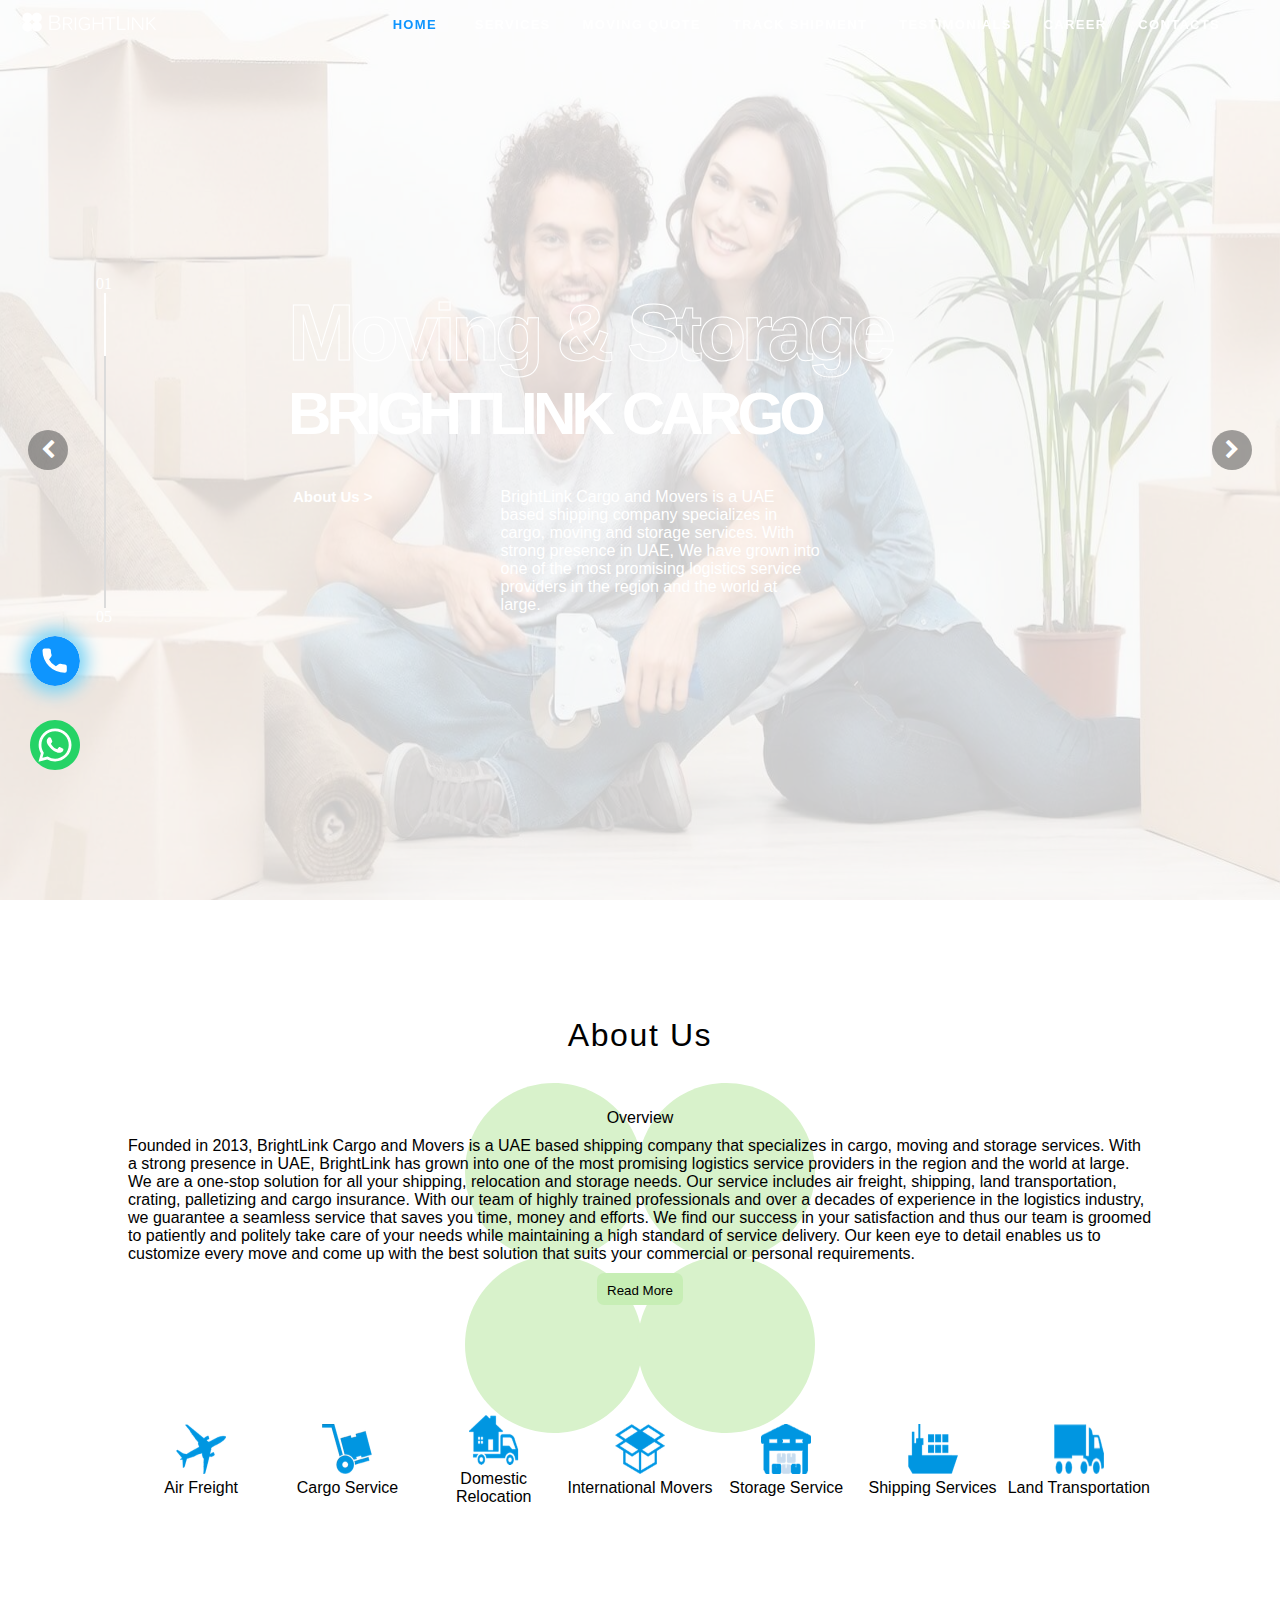
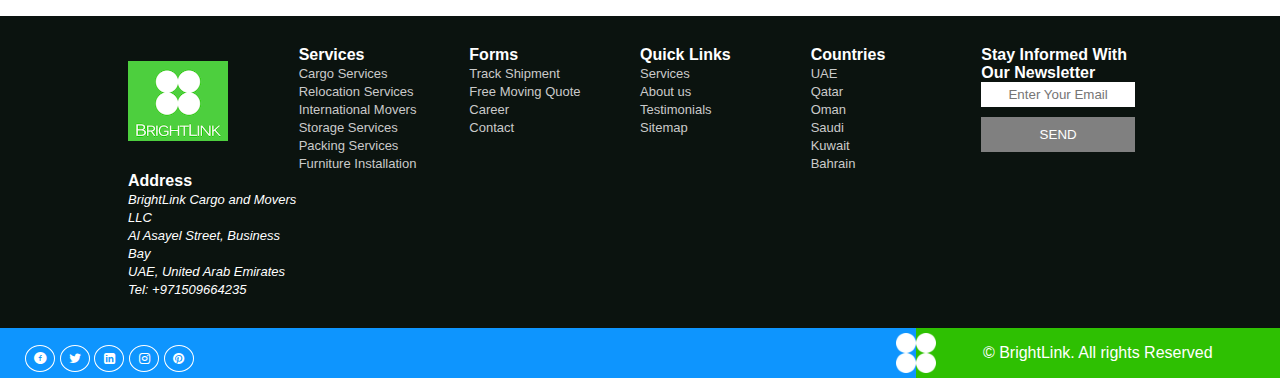
==== index.html @ 0d06a4ca "Update New" ====
<!DOCTYPE html>
<html lang="en-AE" prefix="og: http://ogp.me/ns#">
<head>
    <!-- Required meta tags -->
    <meta charset="UTF-8">
    <meta http-equiv="content-language" content="en-AE" />
    <meta http-equiv="X-UA-Compatible" content="IE=edge. Chrome=1">
    <meta name="viewport" content="width=device-width, height=device-height, initial-scale=1.0" />
    <meta name="robots" content="max-snippet:-1, max-image-preview:large, max-video-preview:-1" />
    <meta name="p:domain_verify" content="29caa4b44e2c415b795a0ba8f17b8306" />
    <link rel="apple-touch-icon" sizes="180x180" href="/apple-touch-icon.png">
    <link rel="icon" type="image/png" sizes="32x32" href="/favicon-32x32.png">
    <link rel="icon" type="image/png" sizes="16x16" href="/favicon-16x16.png">
    <link rel="manifest" href="/site.webmanifest">
    <meta name="msapplication-TileColor" content="#2d89ef">
    <meta name="theme-color" content="#ffffff">
    <link rel="alternate" href="https://www.brightlinkcargo.com/" hreflang="en-AE" />
    <link rel="canonical" href="https://www.brightlinkcargo.com/" />
    <link defer rel="stylesheet" href="css/style.css">
    <link defer rel="stylesheet" href="css/navbar.css">
    <link defer rel="stylesheet" href="css/footer.css">
    <link defer rel="preload stylesheet" href="css/fontello.css" as="style">
    
    <link rel="preconnect" href="https://fonts.gstatic.com/" crossorigin>
    <link rel="preload" href="https://fonts.googleapis.com/css2?family=Urbanist:wght@700&display=swap" as="font" crossorigin>
    <link rel="preload" href="https://fonts.googleapis.com/css2?family=Manrope&display=swap" as="font" crossorigin>
    
    <title>BrightLink Cargo Movers: Moving & Storage, International Relocation</title>
    <meta name="description" content="BrightLink Cargo Movers is a Leading Cargo and Moving Company, Offers International Relocation, Movers and Packers, Door to Door Cargo, Office Moving, Air & Sea Freight and Storage Service">

    <meta property="og:locale" content="en_AE" />
    <meta property="og:type" content="business.business" />
    <meta property="og:url" content="https://www.brightlinkcargo.com/" />
    <meta property="og:site_name" content="BrightLink Cargo and Movers LLC" />
    <meta property="og:image" content="https://www.brightlinkcargo.com/images/logo.jpg" />
    <meta property="og:title" content="BrightLink Cargo Movers: Moving & Storage, International Relocation" />
    <meta property="og:description" content="BrightLink Cargo Movers is a Leading Cargo and Moving Company, Offers International Relocation, Movers and Packers, Door to Door Cargo, Office Moving, Air & Sea Freight and Storage Service" />
  
    <meta name="twitter:site" content="@BrightLinkCargo" />
    <meta name="twitter:card" content="summary_large_image" />
    <meta name="twitter:creator" content="@BrightLinkCargo" />
    <meta name="twitter:url" content="https://www.brightlinkcargo.com/" />
    <meta name="twitter:image:alt" content="BrightLink Cargo and Movers LLC">
    <meta name="twitter:site_name" content="BrightLink Cargo and Movers LLC" />
    <meta name="twitter:image" content="https://www.brightlinkcargo.com/images/logo.jpg" />
    <meta name="twitter:title" content="BrightLink Cargo Movers: Moving & Storage, International Relocation" />
    <meta name="twitter:description" content="BrightLink Cargo Movers is a Leading Cargo and Moving Company, Offers International Relocation, Movers and Packers, Door to Door Cargo, Office Moving, Air & Sea Freight and Storage Service" />

<script type="application/ld+json">
{"@context":"https://schema.org",
  "@graph":[{"@type":"MovingCompany",
  "@id":"https://www.brightlinkcargo.com/#MovingCompany",
  "url":"https://www.brightlinkcargo.com/",
  "name":"BrightLink Cargo and Movers LLC",
  "logo":"https://www.brightlinkcargo.com/images/logo.jpg",
  "image":"https://www.brightlinkcargo.com/images/banner/movers-and-packers.jpg",
  "description":"BrightLink Cargo Movers is a Leading Cargo and Moving Company, Offers International Relocation, Movers and Packers, Door to Door Cargo, Office Moving, Air & Sea Freight and Storage Service",
  "priceRange":"$$",
  "telephone":"+971581344800",
  "email":"info@brightlinkcargo.com",
  "hasMap":"https://www.google.com/maps?cid=16896937580757171434",
"address":{
    "@type":"PostalAddress",
    "streetAddress":"Al Asayel Street",
    "addressLocality":"Business Bay",
    "addressRegion":"Dubai",
    "postalCode":" ",
    "addressCountry":"AE"
},
"geo":{
    "@type":"GeoCoordinates",
    "latitude":"25.187312",
    "longitude":"55.280624"
},
"openingHoursSpecification":{
    "@type":"OpeningHoursSpecification",
    "dayOfWeek":[
      "Monday",
      "Tuesday",
      "Wednesday",
      "Thursday",
      "Friday",
      "Saturday",
      "Sunday"
  ],
    "opens":"00:00",
    "closes":"23:59"
},
"aggregateRating":{
    "@type":"AggregateRating",
    "ratingValue":"4.9",
    "bestRating":"5",
    "ratingCount":"121"
},
"sameAs":[
    "https://www.facebook.com/BrightLinkCargo",
    "https://twitter.com/BrightLinkCargo",
    "https://www.instagram.com/brightlinkcargo/",
    "https://www.youtube.com/channel/UCgFmkeEftVIbuP3AMLHRMZQ",
    "https://www.linkedin.com/company/brightlinkcargo",
    "https://www.pinterest.com/brightlinkcargo/",
    "https://www.brightlinkcargo.com/"
]},
{"@type":"WebSite",
    "@id":"https://www.brightlinkcargo.com/#WebSite",
    "url":"https://www.brightlinkcargo.com/",
    "name":"BrightLink Cargo Movers: Moving & Storage, International Relocation",
"publisher":{
    "@type":"MovingCompany",
    "@id":"https://www.brightlinkcargo.com/#MovingCompany",
    "url":"https://www.brightlinkcargo.com/",
    "name":"BrightLink Cargo and Movers LLC"
},
"potentialAction":{
  	"@type":"SearchAction",
  	"target":"https://www.brightlinkcargo.com/?s={search_term_string}",
  	"query-input":"required name=search_term_string"
}},
{"@type":"WebPage",
    "@id":"https://www.brightlinkcargo.com/#WebPage",
    "url":"https://www.brightlinkcargo.com/",
    "name":"BrightLink Cargo Movers: Moving & Storage, International Relocation",
    "image":"https://www.brightlinkcargo.com/images/banner/movers-and-packers.jpg",
    "description":"BrightLink Cargo Movers is a Leading Cargo and Moving Company, Offers International Relocation, Movers and Packers, Door to Door Cargo, Office Moving, Air & Sea Freight and Storage Service",
    "inLanguage":"en-AE",
"isPartOf":{
    "@type":"WebSite",
    "@id":"https://www.brightlinkcargo.com/#WebSite",
    "url":"https://www.brightlinkcargo.com/"
}}
]}
</script>
</head>

<body>
    <div class="banner">
        <div id="slider">
            <img src="images/movers/moving-and-storage.jpg" alt="Moving and Storage" title="Moving and Storage" id="slider-image" />
            <!-- <p id="slider-secondary-caption">Moving / CARGO / STORAGE</p>
            <h1 id="slider-primary-caption">BRIGHTLINK CARGO MOVERS</h1> -->
            <div class="info-container">
                <div class="slider-button-container">
                    <button class="move-button" onclick="goToPrevPage()">
                        <i id="bars" class="icon-left-open" aria-hidden="true"></i>
                    </button>
                </div>
                <div class="sliders">
                    <p id="current-page-number">01</p>
                    <div class="slider-bar" id="slider0">.</div>
                    <div class="slider-bar" id="slider1">.</div>
                    <div class="slider-bar" id="slider2">.</div>
                    <div class="slider-bar" id="slider3">.</div>
                    <div class="slider-bar" id="slider4">.</div>
                    <p>05</p>
                </div>
                <div class="info">
                    <div class="info-primary">
                        <h1 id="primary1">
                            Moving and Storage
                        </h1>
                        <h1 id="primary2">
                            BRIGHTLINK CARGO
                        </h1>
                    </div>
                    <div class="info-secondary">
                        <div class="secondary-link-container">
                            <p id="secondary-link">link > </p>
                        </div>
                        <div class="secondary-description-container">
                            <p id="secondary-description">
                            </p>
                        </div>
                    </div>
                </div>
                <div class="slider-button-container">
                    <button class="move-button" onclick="goToNextPage()">
                        <i id="bars" class="icon-right-open" aria-hidden="true"></i>
                    </button>
                </div>
            </div>
        </div>
    </div>

    <!-- about us section -->
    <div class="about-us" id="about">
        <h1 class="about-title">
            About Us
        </h1>
        <!-- <img class="about-logo" src="images/logo.png" height="24" width="139" alt="BrightLink Logo" title="BrightLink"> -->
        <p class="about-content-title">Overview</p>
        <p class="about-description">
            Founded in 2013, BrightLink Cargo and Movers is a UAE based shipping company that specializes in cargo, moving and storage services. With a strong presence in UAE, BrightLink has grown into one of the most promising logistics service providers in the region and the world at large. We are a one-stop solution for all your shipping, relocation and storage needs. Our service includes air freight, shipping, land transportation, crating, palletizing and cargo insurance. With our team of highly trained professionals and over a decades of experience in the logistics industry, we guarantee a seamless service that saves you time, money and efforts. We find our success in your satisfaction and thus our team is groomed to patiently and politely take care of your needs while maintaining a high standard of service delivery. Our keen eye to detail enables us to customize every move and come up with the best solution that suits your commercial or personal requirements.<span id="dots"></span>
            <span id="more">
            Our dedicated team of consultants will ensure that you get personalized service packages according to your needs. With our help and guidance you can precisely select the services you require thus ensuring a quick and pocket-friendly experience. With us you have multiple option based on your budget, our service are budget friendly and reliable. With our experienced staff you can rest assured in our ability to handle your goods with the utmost care. From collection to delivery, our systematic approach ensures that no accidents will occur along the way and all your valuable and time-sensitive goods will reach their location safe, sound and fully intact. We have done thousands of moving and cargo service to worldwide safely. As reputable moving company, our organized methods of handling goods are formulated in such a way that nothing is left to chance and everything is accounted for. We pay attention to every detail and ensure that all items transit correctly, and all the goods are stored under 24/7 surveillance. Logistics is our business, and we understand our responsibility to take care of everything for you so that you can have a stress-free experience. From furniture moving to freight forwarding, and a wide range of services to pick from, you can rest assured that everything runs in a smooth flawless manner without having to lift a finger. We will brief and advise you prior to the process to ensure a smooth and organized service, be it cargo or moving and storage services. Considering the hectic possibilities of shipping, you will be advised and informed of all the possible outcomes in advance to ensure smooth transitioning. Hence enabling you to make informed decisions while choosing the services. We aspire to provide a flawless experience to our clients by offering fast and efficient and cost-effective logistics services that revolve around their needs. We will achieve this by grooming a team of the best professionals who will ensure that all our clients get flawless and elite service delivery. We aspire to be the first-choice logistics company in the United Arab Emirates and the world at large. We aim to reach magnificent eminence in shipping and moving industry by providing impeccable service with accurate evaluation and understanding.</span>
            
        </p>
        <button  onclick ="readMoreOrLess()" id="read-more-button" class="about-button">Read More</button>
        

        <div class="about-icon-bar">

            <div class="about-icon">
                <img class="about-icon-image" src="images/about/air-freight-service.png" height="75" width="100" alt="Air Freight" title="Air Freight">
                <p>
                    Air Freight
                </p>
            </div>

            <div class="about-icon">
                <img class="about-icon-image" src="images/about/cargo-service.png" height="75" width="100" alt="Door To Door Cargo" title="Cargo Services">
                <p>Cargo Service</p>
            </div>

            <div class="about-icon">
                <img class="about-icon-image" src="images/about/movers-and-packers-service.png" height="75" width="100" alt="Movers and Packers" title="Movers and Packers">
                <p>
                    Domestic Relocation
                </p>
            </div>

            <div class="about-icon">
                <img class="about-icon-image" src="images/about/international-moving.png" height="75" width="100" alt="International Movers" title="International Relocation">
                <p>
                    International Movers
                </p>
            </div>


            <div class="about-icon">
                <img class="about-icon-image" src="images/about/storage-and-warehouse.png" height="75" width="100" alt="Storage and Warehousing Services" title="Self Storage Services">
                <p>
                    Storage Service
                </p>
            </div>

            <div class="about-icon">
                <img class="about-icon-image" src="images/about/shipping-service.png" height="75" width="100" alt="Shipping Services" title="Sea Freight">
                <p>
                    Shipping Services

                </p>
            </div>
            <div class="about-icon">
                <img class="about-icon-image" src="images/about/transportation-service.png" height="75" width="100" alt="Land Transportation" title="Land Cargo">
                <p>
                    Land Transportation
                </p>
            </div>
            
        </div>
    </div>
    <!--  -->

    <div class="nav" id="nav-color">
        <div class="left">
            <a class="navbar-brand" href="https://www.brightlinkcargo.com">
                <img src="images/logo.png" height="24" width="139" alt="BrightLink Logo" title="BrightLink Logo">
            </a>
        </div>
        <div class="right">
            <ul>
                <li class="nav-item"><a href="https://www.brightlinkcargo.com" id="active" class="nav-link">HOME</a>
                </li>
                <li class="nav-item"><a class="nav-link" href="./service.html">SERVICES</a></li>
                <li class="nav-item"><a class="nav-link" href="free-moving-quote">MOVING QUOTE</a></li>
                <li class="nav-item"><a class="nav-link" href="track">TRACK SHIPMENT</a></li>
                <li class="nav-item"><a class="nav-link" href="./testimonials.html">TESTIMONIALS</a></li>
                <li class="nav-item"><a class="nav-link" href="career">CAREER</a></li>
                <li class="nav-item"><a class="nav-link" href="contact">CONTACTS</a>
                </li>
            </ul>
        </div>
    </div>
    <div class="nav-mobile" id="nav-color-mobile">
        <div class="left">
            <a class="navbar-brand" href="https://www.brightlinkcargo.com">
                <img src="images/logo.png" height="24" width="139" alt="BrightLink Logo" title="BrightLink Logo">
            </a>
        </div>
        <div class="right">
            <a onclick="toggleNavButton()">
                <i id="bars" class="icon-menu" aria-hidden="true"></i>
            </a>
        </div>
    </div>

    <div id="nav-expanded" class="hide">
        <ul>
            <li class="nav-item"><a href="https://www.brightlinkcargo.com" id="active" class="nav-link">HOME</a>
            </li>
            <li class="nav-item"><a class="nav-link" href="./service.html">SERVICES</a></li>
            <li class="nav-item"><a class="nav-link" href="free-moving-quote">MOVING QUOTE</a></li>
            <li class="nav-item"><a class="nav-link" href="track">TRACK SHIPMENT</a></li>
            <li class="nav-item"><a class="nav-link" href="./testimonials.html">TESTIMONIALS</a></li>
            <li class="nav-item"><a class="nav-link" href="career">CAREER</a></li>
            <li class="nav-item"><a class="nav-link" href="contact">CONTACTS</a>
            </li>
        </ul>
    </div>

    <div class="fixed-socials">
        <a href="tel:+971581344800" class="float2" target="_blank" id="free_demo"><img src="images/bounce.svg"
                class="fixed-image" id="bounce" alt="Telephone"> </a>
        <a href="https://api.whatsapp.com/send?phone=971581344800" class="float1" target="_blank" id="free_demo"><img
                class="fixed-image" src="images/whatsapp.svg" alt="Whatsapp"> </a>
    </div>

    <!--Footer_Top Section-->
    <footer class="footer">
        <div class="container">
            <div class="footer-column">
                <div class="social-icons">
                    <img src="images/logo-f.png" alt="Logo" title="Logo" height="80" width="100" class="footer_logo"
                        style="margin-top: 15px;">
                </div>
            </div>
            <div class="footer-column">
                <h4>Services</h4>
                <ul>
                    <li><a href="cargo-service">Cargo Services</a></li>
                    <li><a href="movers-and-packers">Relocation Services</a></li>
                    <li><a href="movers-and-packers">International Movers</a></li>
                    <li><a href="storage-and-warehousing">Storage Services</a></li>
                    <li><a href="packing-service">Packing Services</a></li>
                    <li><a href="furniture-installation">Furniture Installation</a></li>
                </ul>
            </div>
            <div class="footer-column">
                <h4>Forms</h4>
                <ul>
                    <li><a href="track">Track Shipment</a></li>
                    <li><a href="free-moving-quote">Free Moving Quote</a></li>
                    <li><a href="career">Career</a></li>
                    <li><a href="contact">Contact</a></li>
                </ul>
            </div>
            <div class="footer-column">
                <h4>Quick Links</h4>
                <ul>
                    <li><a href="./service.html">Services</a></li>
                    <li><a href="#about">About us</a></li>
                    <li><a href="./testimonials.html">Testimonials</a></li>
                    <li><a href="sitemap">Sitemap</a></li>
                </ul>
            </div>
            <div class="footer-column">
                <h4>Countries</h4>
                <ul>
                    <li><a href="uae/">UAE</a></li>
                    <li><a href="qatar/">Qatar</a></li>
                    <li><a href="oman/">Oman</a></li>
                    <li><a href="ksa/">Saudi</a></li>
                    <li><a href="kuwait/">Kuwait</a></li>
                    <li><a href="bahrain/">Bahrain</a></li>
                </ul>
            </div>
            <div class="footer-column">
                <div class="newsletter">
                    <h4>Stay Informed With Our Newsletter</h4>
                    <form class="form " id="mailchimp" novalidate="true">
                        <input placeholder="Enter Your Email" class="newsletter-field form-control " type="email"
                            pattern=".{5,100}" required="" name="EMAIL">
                        <button type="submit" class="btn btn-block btn_newsletter ">
                            SEND
                        </button>
                        <div id="subscribe-result"></div>
                    </form>
                </div>
            </div>
            <div class="footer-column">
                <h4>Address</h4>
                <address>
                    <p>
                        <font color="white" size="2">BrightLink Cargo and Movers LLC<br>
                            Al Asayel Street, Business Bay<br>
                            UAE, United Arab Emirates<br>
                            Tel: +971509664235
                        </font>
                    </p>
                </address>
            </div>
        </div>
    </footer>
    <!--Footer_Bottom Section-->
    <div class="bottomrow">
        <div class="left">
            <div class="socialbtns ">
                <a class=" smGlobalBtn" href="https://www.facebook.com/BrightLinkCargo">
                    <i class="icon-facebook-circled"></i>
                </a>
                <a class=" smGlobalBtn" href="https://twitter.com/BrightLinkCargo">
                    <i class="icon-twitter"></i>
                </a>
                <a class=" smGlobalBtn" href="https://www.linkedin.com/company/brightlinkcargo">
                    <i class="icon-linkedin-squared"></i>
                </a>
                <a class=" smGlobalBtn" href="https://www.instagram.com/brightlinkcargo/">
                    <i class="icon-instagram"></i>
                </a>
                <a class=" smGlobalBtn" href="https://www.pinterest.com/brightlinkcargo/">
                    <i class="icon-pinterest-circled"></i>
                </a>
            </div>
        </div>
        <img src="images/footericon.png" alt="Footer Logo" title="BrightLink Logo" width="40" height="40"
            class="footerlogo">
        <div class="right">
            <p class="copyright_p text-center">&copy; BrightLink. <span class="rights-text">All rights
                    Reserved</span> </p>
        </div>
    </div>
</body>
<script async src="js/main.js"></script>
<script async src="js/navbar.js"></script>

</html>
---- css/style.css ----
* {
  margin: 0;
  padding: 0;
}
html,
body {
  width: 100%;
  height: 100%;
}
.banner {
  width: 100%;
  height: 100vh;
  overflow-x: hidden;
}
#slider {
  position: relative;
  height: 100%;
  width: 100vw;
  display: flex;
  justify-content: center;
  background-size: cover;
  background-repeat: no-repeat;
  background-attachment: fixed;
  background-position: center center;
  overflow-x: hidden;
  flex-direction: column;
  overflow-y: hidden;
  display: flex;
}
#slider-image {
  z-index: -1;
  position: absolute;
  opacity: 0.2;
  filter: contrast(100%);

  height: 100%;
  width: 100%;
}
.info-container {
  min-width: 20vw;
  min-height: 20vh;
  color: white;
  align-items: center;
  display: flex;
}
.move-button {
  background-color: #44444480;
  border-radius: 50%;
  width: 40px;
  height: 40px;
  border: none;
  font-size: 20px;
}
.info {
  flex-grow: 1;
}
.slider-button-container {
  display: flex;
  justify-content: center;
  align-items: center;
  width: 7.5vw;
  height: 100%;
}
#primary1 {
  color: transparent;
  font-family: "Urbanist", sans-serif;
  font-size: 80px;
  letter-spacing: -0.3rem;
  -webkit-text-fill-color: transparent; /* Will override color (regardless of order) */
  -webkit-text-stroke-width: 1px;
  -webkit-text-stroke-color: white;
}
#primary2 {
  color: white;
  font-family: "Urbanist", sans-serif;
  font-size: 60px;
  letter-spacing: -1px;
  letter-spacing: -0.3rem;
}

.about-us {
  position: relative;
  min-height: max-content;
  display: flex;
  flex-direction: column;
  align-items: center;
  gap: 10px;
  background-image: url("../images/about/about-bg.svg");
  background-repeat: no-repeat;
  background-position: center;
  color: black;
}

.about-us > * {
  max-width: 80vw;
  font-family: "Manrope", sans-serif;
  font-weight: normal;

}
.about-description{
  font-size: inherit;
}
.about-title {
  letter-spacing: 0.1rem;
  margin-top: 13vh;
}
.about-content-title {
  margin-top: 5vh;
}
.about-button {
  padding-left: 10px;
  padding-right: 10px;
  padding-top: 10px;
  padding-bottom: 7px;
  border-radius: 7px;
  border: none;
  outline: none;
  background-color: #c7eeb5;
  color: black;
  transition: background-color, color 0.5s;
  cursor: pointer;
  
}
#read-more-button {
  position: relative;
  top: 5%;
  
}
.about-button:hover {
  color: white;
  background-color: #0e95fe;
}
#more {
  display: none;
}

.about-icon-bar {
  margin-top: 100px;
  margin-bottom: 100px;
  width: 80vw;
  height: 100px;
  min-height: max-content;
  display: grid;
  grid-template-columns: repeat(7, 1fr);
}

.about-icon {
  display: flex;
  justify-content: center;
  align-items: center;
  flex-direction: column;
  text-align: center;
  margin-bottom: 10px;
}
.about-icon-image {
  width: 50px;
  height: 50px;
  margin-bottom: 5px;
}

.info-secondary {
  display: flex;
}
.secondary-link-container {
  width: max-content;
  margin-top: 40px;
}
#secondary-link {
  color: white;
  padding-right: 10vw;
  text-decoration: none;
  font-family: "Manrope", sans-serif;
  font-weight: bolder;
  margin-left: 5px;
  font-size: 15px;
  cursor: pointer;
}
.secondary-description-container {
  margin-top: 40px;
  max-width: 25vw;
  font-weight: 100;
  font-family: "Manrope", sans-serif;
  font-size: 16px;
}
#slider-secondary-caption {
  color: #fff;
}
#slider-primary-caption {
  color: #fff;
}

.sliders {
  width: 15vw;
  height: 75vh;
  display: flex;
  justify-content: center;
  flex-direction: column;
}
.fixed-socials {
  position: fixed;
  height: 30vh;
  width: max-content;
  height: 20%;
  left: 0%;
  top: 70vh;
  display: flex;
  flex-direction: column;
  justify-content: center;
  align-items: center;
  padding-left: 30px;
}
.fixed-image {
  margin-bottom: 30px;
  width: 50px;
  aspect-ratio: 1;
}
.slider-identifier-container {
  height: 100%;
  width: 10%;
  display: flex;
  align-items: center;
  justify-content: center;
  flex-direction: column;
}
.slider-bar {
  background-color: gray;
  height: 7vh;
  width: 2px;
  margin-left: 7.5px;
  font-size: 0;
}
.slider-identifier-container p {
  margin-top: 10px;
  font-size: 20px;
  font-weight: bold;
}
#bounce {
  bottom: 150px;
  animation: bounce 4s infinite alternate;
  border-radius: 50%;
  box-shadow: 0 0 17px 7px #7ad4f6;
}
@-webkit-keyframes bounce {
  0%,
  100%,
  20%,
  53%,
  80% {
    -webkit-transition-timing-function: cubic-bezier(0.215, 0.61, 0.355, 1);
    transition-timing-function: cubic-bezier(0.215, 0.61, 0.355, 1);
    -webkit-transform: translate3d(0, 0, 0);
    transform: translate3d(0, 0, 0);
  }
  40%,
  43% {
    -webkit-transition-timing-function: cubic-bezier(0.755, 0.05, 0.855, 0.06);
    transition-timing-function: cubic-bezier(0.755, 0.05, 0.855, 0.06);
    -webkit-transform: translate3d(0, -30px, 0);
    transform: translate3d(0, -30px, 0);
  }
  70% {
    -webkit-transition-timing-function: cubic-bezier(0.755, 0.05, 0.855, 0.06);
    transition-timing-function: cubic-bezier(0.755, 0.05, 0.855, 0.06);
    -webkit-transform: translate3d(0, -15px, 0);
    transform: translate3d(0, -15px, 0);
  }
  90% {
    -webkit-transform: translate3d(0, -4px, 0);
    transform: translate3d(0, -4px, 0);
  }
}
@keyframes bounce {
  0%,
  100%,
  20%,
  53%,
  80% {
    -webkit-transition-timing-function: cubic-bezier(0.215, 0.61, 0.355, 1);
    transition-timing-function: cubic-bezier(0.215, 0.61, 0.355, 1);
    -webkit-transform: translate3d(0, 0, 0);
    transform: translate3d(0, 0, 0);
  }
  40%,
  43% {
    -webkit-transition-timing-function: cubic-bezier(0.755, 0.05, 0.855, 0.06);
    transition-timing-function: cubic-bezier(0.755, 0.05, 0.855, 0.06);
    -webkit-transform: translate3d(0, -30px, 0);
    transform: translate3d(0, -30px, 0);
  }
  70% {
    -webkit-transition-timing-function: cubic-bezier(0.755, 0.05, 0.855, 0.06);
    transition-timing-function: cubic-bezier(0.755, 0.05, 0.855, 0.06);
    -webkit-transform: translate3d(0, -15px, 0);
    transform: translate3d(0, -15px, 0);
  }
  90% {
    -webkit-transform: translate3d(0, -4px, 0);
    transform: translate3d(0, -4px, 0);
  }
}
@media (max-width: 575px) {
  #slider-secondary-caption {
    font-size: 16px;
  }
  #slider-primary-caption {
    font-size: 30px;
    letter-spacing: 1px;
    line-height: 36px;
  }
  #primary1 {
    font-size: 50px;
    letter-spacing: 0px;
  }
  #primary2 {
    font-size: 34px;
    letter-spacing: 0px;
  }
  .secondary-description-container {
    display: none;
  }
  .secondary-link-container {
    margin-top: 10px;
  }
  .info {
    margin-left: 10vw;
    max-width: 80vw;
    word-wrap: break-word;
    word-break: break-all;
  }
  .fixed-socials {
    width: 10vw;
    padding-left: 3px;
    left: 0%;
  }
  .fixed-image {
    width: 9vw;
  }
  .slider-button-container {
    width: 15vw;
  }
  .about-us {
    /* min-height: 120vh; */
    text-align: justify;
  }
  .about-icon-bar {
    min-height: 300px;
    grid-template-columns: 1fr 1fr 1fr;
  }
}
@media screen and (max-width: 480px) {
  .sliders {
    display: none;
  }
}
---- css/navbar.css ----
.nav {
    position: fixed;
    width: 100%;
    padding: 20px;
    left: 0%;
    top: 0%;
    display: flex;
    height: 1%;
    justify-content: space-between;
    z-index: 100;
}
.nav .right {
    margin-right: 5vw;
    display: flex;
    justify-content: right;
}
.nav .right ul {
    display: flex;
    list-style: none;
    justify-content: center;
    align-items: center;
}
.left .navbar-brand {
    position: fixed;
    display: flex;
    top: 10px;
}
.nav-link {
    display: block;
    padding: 0.5rem 1rem;
    color: white;
    text-decoration: none;
    font-weight: bolder;
    min-width: 50px;
    letter-spacing: 1.3px;
    font-size: small;
    font-family: 'Urbanist', sans-serif ;
}
.nav-link:hover {
    color: #0e95fe90;
}
#active {
    color: #0e95fe;
}
#bars {
    color: white;
    -webkit-transform: scale(1.8, 1);
    -moz-transform: scale(1.8, 1);
    -ms-transform: scale(1.8, 1);
    -o-transform: scale(1.8, 1);
    transform: scale(1.8, 1);
  }
  
.nav-mobile {
    position: fixed;
    width: 100%;
    height: max-content;
    padding: 20px;
    left: 0%;
    top: 0;
    display: none;
    justify-content: space-between;
    z-index: 100;
}
#nav-expanded {
    position: fixed;
    margin-left: 5vw;
    width: 80vw;
    height: max-content;
    padding: 20px;
    top: 7.5vh;
    left: 0px;
    justify-content: space-between;
    z-index: 100;
    background-color: rgba(10, 10, 10, 0.88);
    justify-content: center;
    text-decoration: none;
    text-align: center;
    display: none;
}
#nav-expanded ul {
    list-style: none;
}
#nav-expanded .nav-link {
    padding: 0;
    margin-bottom: 10px;
}
.nav-mobile .right {
    margin-right: 10vw;
}
@media (max-width: 980px) {
    .nav-mobile {
        display: flex;
    }
    .nav {
        display: none;
    }
    #nav-expanded {
        display: none;
    }
}
@media (min-width: 981px) {
    #nav-expanded {
        display: none;
    }
}
---- css/footer.css ----
/* Hide scrollbar for Chrome, Safari and Opera */
*::-webkit-scrollbar {
  display: none;
}

/* Hide scrollbar for IE, Edge and Firefox */
* {
  -ms-overflow-style: none;  /* IE and Edge */
  scrollbar-width: none;  /* Firefox */
}



.footer {
  background-color: #0b130f;
  color: white;
  font-family: 'Manrope', sans-serif ;
  width: 100vw;
  height: max-content;
  cursor: default;
}


.footer .container {
  max-width: 80%;
  margin: auto;
  display: grid;
  grid-template-columns: 1fr 1fr 1fr 1fr 1fr 1fr;
  padding: 30px;
  height: max-content;
}

.footer-column ul {
  list-style: none;
}

.footer-column ul li a {
  all: unset;
  font-size: small;
  color: #cacaca;
  font-family: 'Manrope', sans-serif ;
  cursor: default;
}
.footer-column ul li a:hover{
  cursor: pointer;
  color:#d9f1ce;
  background-color: transparent;
  text-decoration: underline;
}

.footer-column input {
  border: none;
  outline: none;
  padding-top: 5px;
  padding-bottom: 5px;
  width: 90%;
  text-align: center;
}
.footer-column button {
  border: none;
  outline: none;
  padding: 10px;
  margin-top: 10px;
  width: 90%;
  background-color: gray;
  color: white;
  
}
.footer-column button:hover {

  background-color:rgb(100, 81, 81) ;
  
}

.bottomrow {
  display: flex;
  background-color: #0e95fe;
  height: 50px;
}

.bottomrow .left {
  width: 70%;
  display: flex;
  align-items: center;
  margin-top: 10px;
  gap: 15px;
  margin-left: 25px;
  font-family: 'Manrope', sans-serif ;
  
}

.bottomrow .right {
  width: 30%;
  display: flex;
  flex-direction: row;
  justify-content: center;
  align-items: center;
  background-color: #2ec002;
  color: white;
  font-family: 'Manrope', sans-serif ;

}
.smGlobalBtn {
  text-decoration: none;
}

.smGlobalBtn i {
  position: relative;
  color: white;
  height: 30px;
  width: 30px;
  border-radius: 50%;
  border: 1px solid white;
  font-size: 13px;
  align-items: center;
  flex-direction: row;
padding: 5px;
}
/* .smGlobalBtn i::before {
  position: absolute;
  top: 50%;
  left: 50%;
  transform: translate(-50%, -50%);
}*/
.bottomrow .left .socialbtns i:hover{
  background-color: white;
  color: #0e95fe;
  
}

.footerlogo
{
    transform: translateX(20px);
    margin-top: auto;
    margin-bottom: auto;
}


@media (max-width: 575px) {
  .footer .container {
    width: 80%;
    grid-template-columns: 1fr 1fr;
  }
  .rights-text
  {
    display: none;
  }
}
---- css/fontello.css ----
@font-face {
  font-family: 'fontello';
  src: url('../font/fontello.eot?56582605');
  src: url('../font/fontello.eot?56582605#iefix') format('embedded-opentype'),
       url('../font/fontello.woff2?56582605') format('woff2'),
       url('../font/fontello.woff?56582605') format('woff'),
       url('../font/fontello.ttf?56582605') format('truetype'),
       url('../font/fontello.svg?56582605#fontello') format('svg');
  font-weight: normal;
  font-style: normal;
  font-display: swap;
}
/* Chrome hack: SVG is rendered more smooth in Windozze. 100% magic, uncomment if you need it. */
/* Note, that will break hinting! In other OS-es font will be not as sharp as it could be */
/*
@media screen and (-webkit-min-device-pixel-ratio:0) {
  @font-face {
    font-family: 'fontello';
    src: url('../font/fontello.svg?56582605#fontello') format('svg');
  }
}
*/
[class^="icon-"]:before, [class*=" icon-"]:before {
  font-family: "fontello";
  font-style: normal;
  font-weight: normal;
  speak: never;

  display: inline-block;
  text-decoration: inherit;
  width: 1em;
  margin-right: .2em;
  text-align: center;
  /* opacity: .8; */

  /* For safety - reset parent styles, that can break glyph codes*/
  font-variant: normal;
  text-transform: none;

  /* fix buttons height, for twitter bootstrap */
  /* line-height: 1em; */

  /* Animation center compensation - margins should be symmetric */
  /* remove if not needed */
  margin-left: .2em;

  /* you can be more comfortable with increased icons size */
  /* font-size: 120%; */

  /* Font smoothing. That was taken from TWBS */
  -webkit-font-smoothing: antialiased;
  -moz-osx-font-smoothing: grayscale;

  /* Uncomment for 3D effect */
  /* text-shadow: 1px 1px 1px rgba(127, 127, 127, 0.3); */
}

.icon-info-circled:before { content: '\e800'; } /* '' */
.icon-down-open:before { content: '\e801'; } /* '' */
.icon-up-open:before { content: '\e802'; } /* '' */
.icon-left-open:before { content: '\e803'; } /* '' */
.icon-right-open:before { content: '\e804'; } /* '' */
.icon-twitter:before { content: '\f099'; } /* '' */
.icon-menu:before { content: '\f0c9'; font-size: 1.5rem; } /* '' */
.icon-pinterest-circled:before { content: '\f0d2'; } /* '' */
.icon-quote-left:before { content: '\f10d'; } /* '' */
.icon-quote-right:before { content: '\f10e'; } /* '' */
.icon-youtube-play:before { content: '\f16a'; } /* '' */
.icon-instagram:before { content: '\f16d'; } /* '' */
.icon-linkedin-squared:before { content: '\f30c'; } /* '' */
.icon-facebook-circled:before { content: '\f30d'; } /* '' */
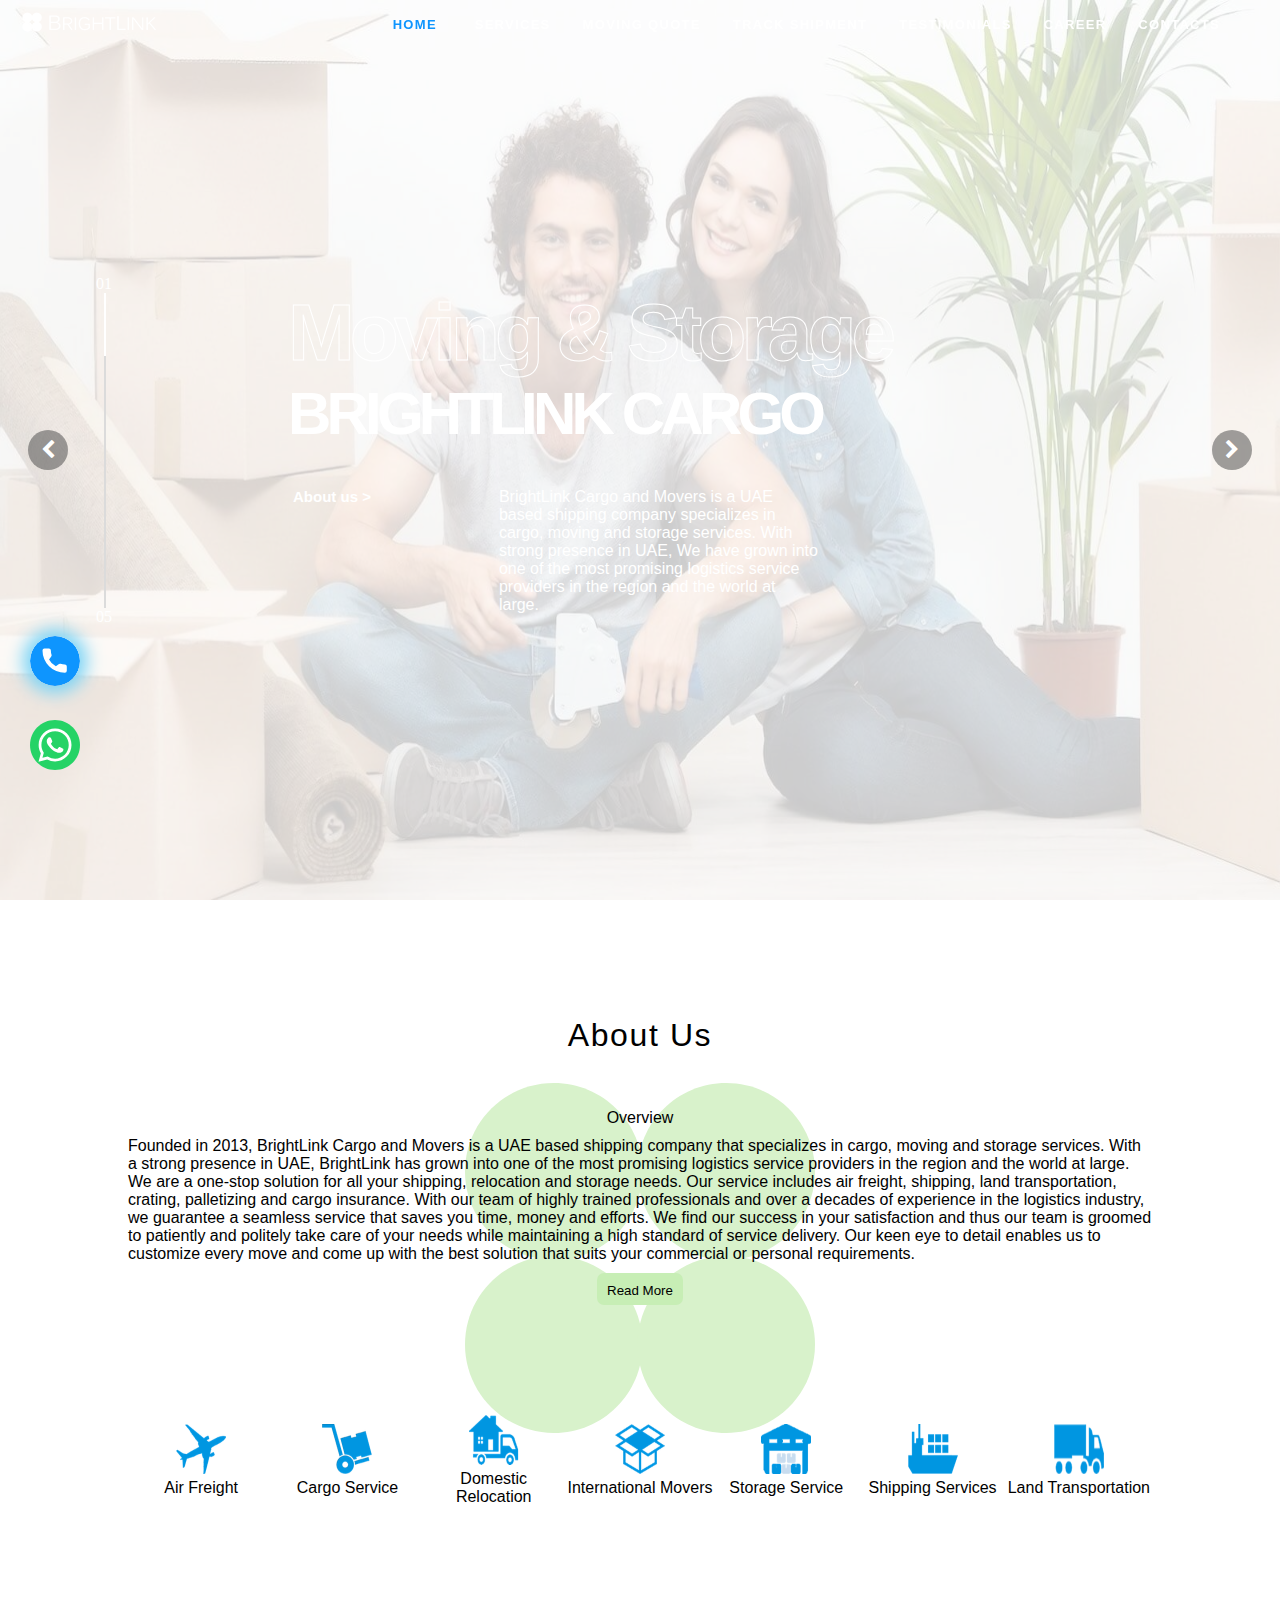
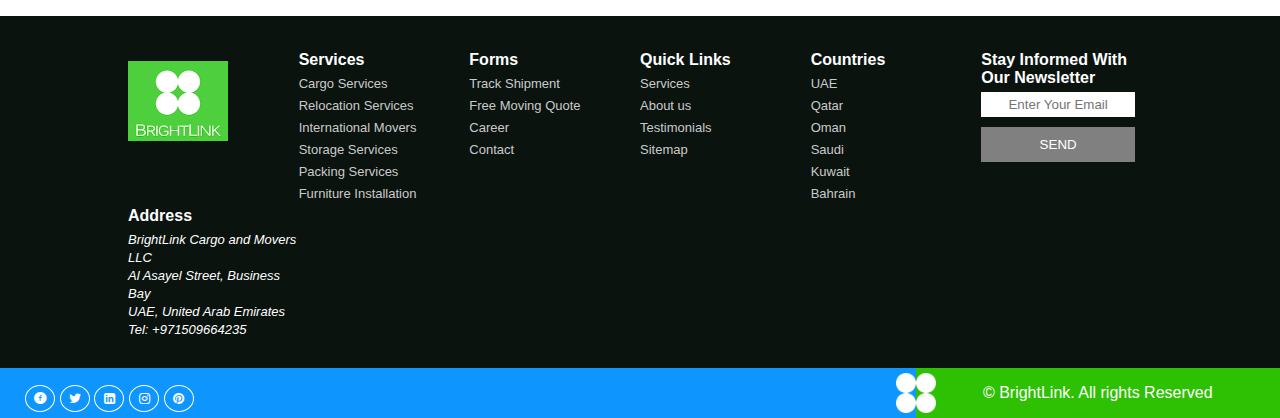
==== commit 58778653: "updated" ====
--- a/index.html
+++ b/index.html
@@ -1,5 +1,6 @@
 <!DOCTYPE html>
 <html lang="en-AE" prefix="og: http://ogp.me/ns#">
+
 <head>
     <!-- Required meta tags -->
     <meta charset="UTF-8">
@@ -20,13 +21,15 @@
     <link defer rel="stylesheet" href="css/navbar.css">
     <link defer rel="stylesheet" href="css/footer.css">
     <link defer rel="preload stylesheet" href="css/fontello.css" as="style">
-    
+
     <link rel="preconnect" href="https://fonts.gstatic.com/" crossorigin>
-    <link rel="preload" href="https://fonts.googleapis.com/css2?family=Urbanist:wght@700&display=swap" as="font" crossorigin>
+    <link rel="preload" href="https://fonts.googleapis.com/css2?family=Urbanist:wght@700&display=swap" as="font"
+        crossorigin>
     <link rel="preload" href="https://fonts.googleapis.com/css2?family=Manrope&display=swap" as="font" crossorigin>
-    
+
     <title>BrightLink Cargo Movers: Moving & Storage, International Relocation</title>
-    <meta name="description" content="BrightLink Cargo Movers is a Leading Cargo and Moving Company, Offers International Relocation, Movers and Packers, Door to Door Cargo, Office Moving, Air & Sea Freight and Storage Service">
+    <meta name="description"
+        content="BrightLink Cargo Movers is a Leading Cargo and Moving Company, Offers International Relocation, Movers and Packers, Door to Door Cargo, Office Moving, Air & Sea Freight and Storage Service">
 
     <meta property="og:locale" content="en_AE" />
     <meta property="og:type" content="business.business" />
@@ -34,8 +37,9 @@
     <meta property="og:site_name" content="BrightLink Cargo and Movers LLC" />
     <meta property="og:image" content="https://www.brightlinkcargo.com/images/logo.jpg" />
     <meta property="og:title" content="BrightLink Cargo Movers: Moving & Storage, International Relocation" />
-    <meta property="og:description" content="BrightLink Cargo Movers is a Leading Cargo and Moving Company, Offers International Relocation, Movers and Packers, Door to Door Cargo, Office Moving, Air & Sea Freight and Storage Service" />
-  
+    <meta property="og:description"
+        content="BrightLink Cargo Movers is a Leading Cargo and Moving Company, Offers International Relocation, Movers and Packers, Door to Door Cargo, Office Moving, Air & Sea Freight and Storage Service" />
+
     <meta name="twitter:site" content="@BrightLinkCargo" />
     <meta name="twitter:card" content="summary_large_image" />
     <meta name="twitter:creator" content="@BrightLinkCargo" />
@@ -44,9 +48,10 @@
     <meta name="twitter:site_name" content="BrightLink Cargo and Movers LLC" />
     <meta name="twitter:image" content="https://www.brightlinkcargo.com/images/logo.jpg" />
     <meta name="twitter:title" content="BrightLink Cargo Movers: Moving & Storage, International Relocation" />
-    <meta name="twitter:description" content="BrightLink Cargo Movers is a Leading Cargo and Moving Company, Offers International Relocation, Movers and Packers, Door to Door Cargo, Office Moving, Air & Sea Freight and Storage Service" />
-
-<script type="application/ld+json">
+    <meta name="twitter:description"
+        content="BrightLink Cargo Movers is a Leading Cargo and Moving Company, Offers International Relocation, Movers and Packers, Door to Door Cargo, Office Moving, Air & Sea Freight and Storage Service" />
+
+    <script type="application/ld+json">
 {"@context":"https://schema.org",
   "@graph":[{"@type":"MovingCompany",
   "@id":"https://www.brightlinkcargo.com/#MovingCompany",
@@ -135,7 +140,8 @@
 <body>
     <div class="banner">
         <div id="slider">
-            <img src="images/movers/moving-and-storage.jpg" alt="Moving and Storage" title="Moving and Storage" id="slider-image" />
+            <img src="images/movers/moving-and-storage.jpg" alt="Moving and Storage" title="Moving and Storage"
+                id="slider-image" />
             <!-- <p id="slider-secondary-caption">Moving / CARGO / STORAGE</p>
             <h1 id="slider-primary-caption">BRIGHTLINK CARGO MOVERS</h1> -->
             <div class="info-container">
@@ -164,7 +170,16 @@
                     </div>
                     <div class="info-secondary">
                         <div class="secondary-link-container">
-                            <p id="secondary-link">link > </p>
+                            <a href="#about" class="secondary-link link-1">About us > </a>
+                            <a style="display: none;" href="#cargo-services" class="secondary-link link-2">Cargo
+                                Services > </a>
+                            <a style="display: none;" href="#moving-services" class="secondary-link link-3">Moving
+                                services > </a>
+                            <a style="display: none;" href="#international-movers"
+                                class="secondary-link link-4">International Movers > </a>
+                            <a style="display: none;" href="#storage-services" class="secondary-link link-5">Storage
+                                Services > </a>
+
                         </div>
                         <div class="secondary-description-container">
                             <p id="secondary-description">
@@ -189,37 +204,72 @@
         <!-- <img class="about-logo" src="images/logo.png" height="24" width="139" alt="BrightLink Logo" title="BrightLink"> -->
         <p class="about-content-title">Overview</p>
         <p class="about-description">
-            Founded in 2013, BrightLink Cargo and Movers is a UAE based shipping company that specializes in cargo, moving and storage services. With a strong presence in UAE, BrightLink has grown into one of the most promising logistics service providers in the region and the world at large. We are a one-stop solution for all your shipping, relocation and storage needs. Our service includes air freight, shipping, land transportation, crating, palletizing and cargo insurance. With our team of highly trained professionals and over a decades of experience in the logistics industry, we guarantee a seamless service that saves you time, money and efforts. We find our success in your satisfaction and thus our team is groomed to patiently and politely take care of your needs while maintaining a high standard of service delivery. Our keen eye to detail enables us to customize every move and come up with the best solution that suits your commercial or personal requirements.<span id="dots"></span>
+            Founded in 2013, BrightLink Cargo and Movers is a UAE based shipping company that specializes in cargo,
+            moving and storage services. With a strong presence in UAE, BrightLink has grown into one of the most
+            promising logistics service providers in the region and the world at large. We are a one-stop solution for
+            all your shipping, relocation and storage needs. Our service includes air freight, shipping, land
+            transportation, crating, palletizing and cargo insurance. With our team of highly trained professionals and
+            over a decades of experience in the logistics industry, we guarantee a seamless service that saves you time,
+            money and efforts. We find our success in your satisfaction and thus our team is groomed to patiently and
+            politely take care of your needs while maintaining a high standard of service delivery. Our keen eye to
+            detail enables us to customize every move and come up with the best solution that suits your commercial or
+            personal requirements.<span id="dots"></span>
             <span id="more">
-            Our dedicated team of consultants will ensure that you get personalized service packages according to your needs. With our help and guidance you can precisely select the services you require thus ensuring a quick and pocket-friendly experience. With us you have multiple option based on your budget, our service are budget friendly and reliable. With our experienced staff you can rest assured in our ability to handle your goods with the utmost care. From collection to delivery, our systematic approach ensures that no accidents will occur along the way and all your valuable and time-sensitive goods will reach their location safe, sound and fully intact. We have done thousands of moving and cargo service to worldwide safely. As reputable moving company, our organized methods of handling goods are formulated in such a way that nothing is left to chance and everything is accounted for. We pay attention to every detail and ensure that all items transit correctly, and all the goods are stored under 24/7 surveillance. Logistics is our business, and we understand our responsibility to take care of everything for you so that you can have a stress-free experience. From furniture moving to freight forwarding, and a wide range of services to pick from, you can rest assured that everything runs in a smooth flawless manner without having to lift a finger. We will brief and advise you prior to the process to ensure a smooth and organized service, be it cargo or moving and storage services. Considering the hectic possibilities of shipping, you will be advised and informed of all the possible outcomes in advance to ensure smooth transitioning. Hence enabling you to make informed decisions while choosing the services. We aspire to provide a flawless experience to our clients by offering fast and efficient and cost-effective logistics services that revolve around their needs. We will achieve this by grooming a team of the best professionals who will ensure that all our clients get flawless and elite service delivery. We aspire to be the first-choice logistics company in the United Arab Emirates and the world at large. We aim to reach magnificent eminence in shipping and moving industry by providing impeccable service with accurate evaluation and understanding.</span>
-            
+                Our dedicated team of consultants will ensure that you get personalized service packages according to
+                your needs. With our help and guidance you can precisely select the services you require thus ensuring a
+                quick and pocket-friendly experience. With us you have multiple option based on your budget, our service
+                are budget friendly and reliable. With our experienced staff you can rest assured in our ability to
+                handle your goods with the utmost care. From collection to delivery, our systematic approach ensures
+                that no accidents will occur along the way and all your valuable and time-sensitive goods will reach
+                their location safe, sound and fully intact. We have done thousands of moving and cargo service to
+                worldwide safely. As reputable moving company, our organized methods of handling goods are formulated in
+                such a way that nothing is left to chance and everything is accounted for. We pay attention to every
+                detail and ensure that all items transit correctly, and all the goods are stored under 24/7
+                surveillance. Logistics is our business, and we understand our responsibility to take care of everything
+                for you so that you can have a stress-free experience. From furniture moving to freight forwarding, and
+                a wide range of services to pick from, you can rest assured that everything runs in a smooth flawless
+                manner without having to lift a finger. We will brief and advise you prior to the process to ensure a
+                smooth and organized service, be it cargo or moving and storage services. Considering the hectic
+                possibilities of shipping, you will be advised and informed of all the possible outcomes in advance to
+                ensure smooth transitioning. Hence enabling you to make informed decisions while choosing the services.
+                We aspire to provide a flawless experience to our clients by offering fast and efficient and
+                cost-effective logistics services that revolve around their needs. We will achieve this by grooming a
+                team of the best professionals who will ensure that all our clients get flawless and elite service
+                delivery. We aspire to be the first-choice logistics company in the United Arab Emirates and the world
+                at large. We aim to reach magnificent eminence in shipping and moving industry by providing impeccable
+                service with accurate evaluation and understanding.</span>
+
         </p>
-        <button  onclick ="readMoreOrLess()" id="read-more-button" class="about-button">Read More</button>
-        
+        <button onclick="readMoreOrLess()" id="read-more-button" class="about-button">Read More</button>
+
 
         <div class="about-icon-bar">
 
             <div class="about-icon">
-                <img class="about-icon-image" src="images/about/air-freight-service.png" height="75" width="100" alt="Air Freight" title="Air Freight">
+                <img class="about-icon-image" src="images/about/air-freight-service.png" height="75" width="100"
+                    alt="Air Freight" title="Air Freight">
                 <p>
                     Air Freight
                 </p>
             </div>
 
             <div class="about-icon">
-                <img class="about-icon-image" src="images/about/cargo-service.png" height="75" width="100" alt="Door To Door Cargo" title="Cargo Services">
+                <img class="about-icon-image" src="images/about/cargo-service.png" height="75" width="100"
+                    alt="Door To Door Cargo" title="Cargo Services">
                 <p>Cargo Service</p>
             </div>
 
             <div class="about-icon">
-                <img class="about-icon-image" src="images/about/movers-and-packers-service.png" height="75" width="100" alt="Movers and Packers" title="Movers and Packers">
+                <img class="about-icon-image" src="images/about/movers-and-packers-service.png" height="75" width="100"
+                    alt="Movers and Packers" title="Movers and Packers">
                 <p>
                     Domestic Relocation
                 </p>
             </div>
 
             <div class="about-icon">
-                <img class="about-icon-image" src="images/about/international-moving.png" height="75" width="100" alt="International Movers" title="International Relocation">
+                <img class="about-icon-image" src="images/about/international-moving.png" height="75" width="100"
+                    alt="International Movers" title="International Relocation">
                 <p>
                     International Movers
                 </p>
@@ -227,26 +277,29 @@
 
 
             <div class="about-icon">
-                <img class="about-icon-image" src="images/about/storage-and-warehouse.png" height="75" width="100" alt="Storage and Warehousing Services" title="Self Storage Services">
+                <img class="about-icon-image" src="images/about/storage-and-warehouse.png" height="75" width="100"
+                    alt="Storage and Warehousing Services" title="Self Storage Services">
                 <p>
                     Storage Service
                 </p>
             </div>
 
             <div class="about-icon">
-                <img class="about-icon-image" src="images/about/shipping-service.png" height="75" width="100" alt="Shipping Services" title="Sea Freight">
+                <img class="about-icon-image" src="images/about/shipping-service.png" height="75" width="100"
+                    alt="Shipping Services" title="Sea Freight">
                 <p>
                     Shipping Services
 
                 </p>
             </div>
             <div class="about-icon">
-                <img class="about-icon-image" src="images/about/transportation-service.png" height="75" width="100" alt="Land Transportation" title="Land Cargo">
+                <img class="about-icon-image" src="images/about/transportation-service.png" height="75" width="100"
+                    alt="Land Transportation" title="Land Cargo">
                 <p>
                     Land Transportation
                 </p>
             </div>
-            
+
         </div>
     </div>
     <!--  -->
--- a/css/style.css
+++ b/css/style.css
@@ -163,10 +163,12 @@
   display: flex;
 }
 .secondary-link-container {
+  display: flex;
   width: max-content;
   margin-top: 40px;
-}
-#secondary-link {
+  flex-direction: column;
+}
+.secondary-link {
   color: white;
   padding-right: 10vw;
   text-decoration: none;
--- a/css/footer.css
+++ b/css/footer.css
@@ -32,9 +32,22 @@
   height: max-content;
 }
 
+.footer-column h4 
+{
+  margin-bottom: 5px;
+  margin-top: 5px;
+
+}
+
 .footer-column ul {
   list-style: none;
 }
+
+.footer-column ul li {
+  margin-top: 4px;
+
+}
+
 
 .footer-column ul li a {
   all: unset;
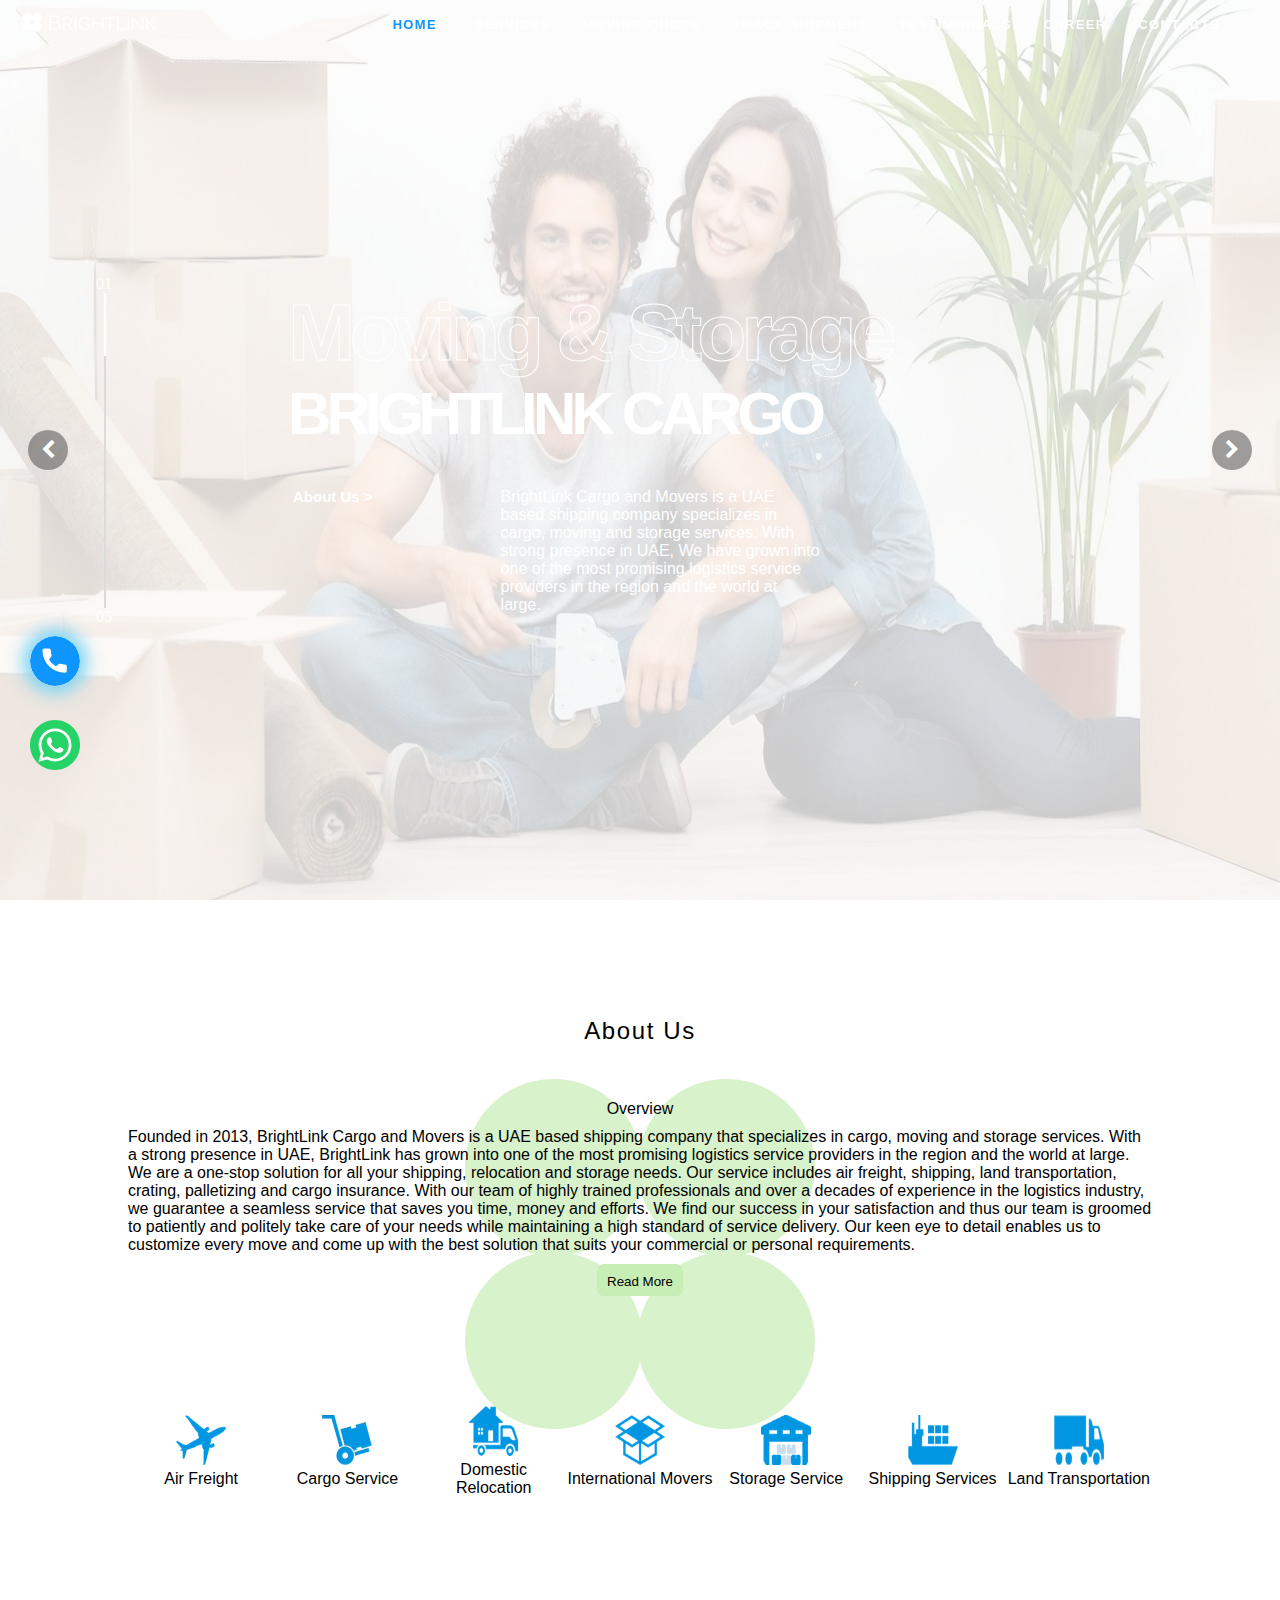
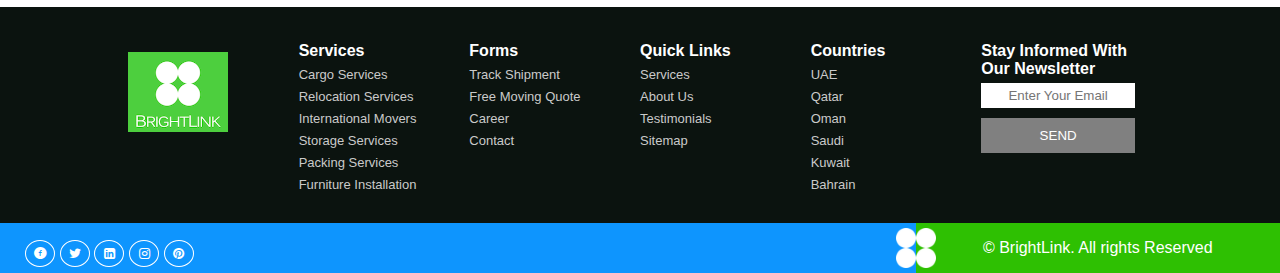
==== commit b2a044df: "final update" ====
--- a/index.html
+++ b/index.html
@@ -1,6 +1,5 @@
 <!DOCTYPE html>
 <html lang="en-AE" prefix="og: http://ogp.me/ns#">
-
 <head>
     <!-- Required meta tags -->
     <meta charset="UTF-8">
@@ -21,15 +20,13 @@
     <link defer rel="stylesheet" href="css/navbar.css">
     <link defer rel="stylesheet" href="css/footer.css">
     <link defer rel="preload stylesheet" href="css/fontello.css" as="style">
-
+    
     <link rel="preconnect" href="https://fonts.gstatic.com/" crossorigin>
-    <link rel="preload" href="https://fonts.googleapis.com/css2?family=Urbanist:wght@700&display=swap" as="font"
-        crossorigin>
+    <link rel="preload" href="https://fonts.googleapis.com/css2?family=Urbanist:wght@700&display=swap" as="font" crossorigin>
     <link rel="preload" href="https://fonts.googleapis.com/css2?family=Manrope&display=swap" as="font" crossorigin>
-
+    
     <title>BrightLink Cargo Movers: Moving & Storage, International Relocation</title>
-    <meta name="description"
-        content="BrightLink Cargo Movers is a Leading Cargo and Moving Company, Offers International Relocation, Movers and Packers, Door to Door Cargo, Office Moving, Air & Sea Freight and Storage Service">
+    <meta name="description" content="BrightLink Cargo Movers is a Leading Moving and Storage Company, Offers International Relocation, Movers & Packers, Door to Door Air & Sea Freight Services">
 
     <meta property="og:locale" content="en_AE" />
     <meta property="og:type" content="business.business" />
@@ -37,9 +34,8 @@
     <meta property="og:site_name" content="BrightLink Cargo and Movers LLC" />
     <meta property="og:image" content="https://www.brightlinkcargo.com/images/logo.jpg" />
     <meta property="og:title" content="BrightLink Cargo Movers: Moving & Storage, International Relocation" />
-    <meta property="og:description"
-        content="BrightLink Cargo Movers is a Leading Cargo and Moving Company, Offers International Relocation, Movers and Packers, Door to Door Cargo, Office Moving, Air & Sea Freight and Storage Service" />
-
+    <meta property="og:description" content="BrightLink Cargo Movers is a Leading Moving and Storage Company, Offers International Relocation, Movers & Packers, Door to Door Air & Sea Freight Services" />
+  
     <meta name="twitter:site" content="@BrightLinkCargo" />
     <meta name="twitter:card" content="summary_large_image" />
     <meta name="twitter:creator" content="@BrightLinkCargo" />
@@ -48,18 +44,17 @@
     <meta name="twitter:site_name" content="BrightLink Cargo and Movers LLC" />
     <meta name="twitter:image" content="https://www.brightlinkcargo.com/images/logo.jpg" />
     <meta name="twitter:title" content="BrightLink Cargo Movers: Moving & Storage, International Relocation" />
-    <meta name="twitter:description"
-        content="BrightLink Cargo Movers is a Leading Cargo and Moving Company, Offers International Relocation, Movers and Packers, Door to Door Cargo, Office Moving, Air & Sea Freight and Storage Service" />
-
-    <script type="application/ld+json">
+    <meta name="twitter:description" content="BrightLink Cargo Movers is a Leading Moving and Storage Company, Offers International Relocation, Movers & Packers, Door to Door Air & Sea Freight Services" />
+
+<script type="application/ld+json">
 {"@context":"https://schema.org",
   "@graph":[{"@type":"MovingCompany",
   "@id":"https://www.brightlinkcargo.com/#MovingCompany",
   "url":"https://www.brightlinkcargo.com/",
   "name":"BrightLink Cargo and Movers LLC",
   "logo":"https://www.brightlinkcargo.com/images/logo.jpg",
-  "image":"https://www.brightlinkcargo.com/images/banner/movers-and-packers.jpg",
-  "description":"BrightLink Cargo Movers is a Leading Cargo and Moving Company, Offers International Relocation, Movers and Packers, Door to Door Cargo, Office Moving, Air & Sea Freight and Storage Service",
+  "image":"https://www.brightlinkcargo.com/images/movers/movers-and-packers.jpg",
+  "description":"BrightLink Cargo Movers is a Leading Moving and Storage Company, Offers International Relocation, Movers & Packers, Door to Door Air & Sea Freight Services",
   "priceRange":"$$",
   "telephone":"+971581344800",
   "email":"info@brightlinkcargo.com",
@@ -125,8 +120,8 @@
     "@id":"https://www.brightlinkcargo.com/#WebPage",
     "url":"https://www.brightlinkcargo.com/",
     "name":"BrightLink Cargo Movers: Moving & Storage, International Relocation",
-    "image":"https://www.brightlinkcargo.com/images/banner/movers-and-packers.jpg",
-    "description":"BrightLink Cargo Movers is a Leading Cargo and Moving Company, Offers International Relocation, Movers and Packers, Door to Door Cargo, Office Moving, Air & Sea Freight and Storage Service",
+    "image":"https://www.brightlinkcargo.com/images/movers/movers-and-packers.jpg",
+    "description":"BrightLink Cargo Movers is a Leading Moving and Storage Company, Offers International Relocation, Movers & Packers, Door to Door Air & Sea Freight Services",
     "inLanguage":"en-AE",
 "isPartOf":{
     "@type":"WebSite",
@@ -140,13 +135,12 @@
 <body>
     <div class="banner">
         <div id="slider">
-            <img src="images/movers/moving-and-storage.jpg" alt="Moving and Storage" title="Moving and Storage"
-                id="slider-image" />
+            <img src="images/movers/moving-and-storage.jpg" alt="Moving and Storage" title="Moving and Storage" id="slider-image" />
             <!-- <p id="slider-secondary-caption">Moving / CARGO / STORAGE</p>
             <h1 id="slider-primary-caption">BRIGHTLINK CARGO MOVERS</h1> -->
             <div class="info-container">
                 <div class="slider-button-container">
-                    <button class="move-button" onclick="goToPrevPage()">
+                    <button class="move-button" aria-label="slide left" onclick="goToPrevPage()">
                         <i id="bars" class="icon-left-open" aria-hidden="true"></i>
                     </button>
                 </div>
@@ -170,14 +164,14 @@
                     </div>
                     <div class="info-secondary">
                         <div class="secondary-link-container">
-                            <a href="#about" class="secondary-link link-1">About us > </a>
-                            <a style="display: none;" href="#cargo-services" class="secondary-link link-2">Cargo
+                            <a href="#about" class="secondary-link link-1">About Us > </a>
+                            <a style="display: none;" href="cargo-service" class="secondary-link link-2">Cargo
                                 Services > </a>
-                            <a style="display: none;" href="#moving-services" class="secondary-link link-3">Moving
-                                services > </a>
-                            <a style="display: none;" href="#international-movers"
+                            <a style="display: none;" href="movers-and-packers" class="secondary-link link-3">Moving
+                                Services > </a>
+                            <a style="display: none;" href="movers-and-packers#international"
                                 class="secondary-link link-4">International Movers > </a>
-                            <a style="display: none;" href="#storage-services" class="secondary-link link-5">Storage
+                            <a style="display: none;" href="storage-and-warehousing" class="secondary-link link-5">Storage
                                 Services > </a>
 
                         </div>
@@ -188,7 +182,7 @@
                     </div>
                 </div>
                 <div class="slider-button-container">
-                    <button class="move-button" onclick="goToNextPage()">
+                    <button class="move-button" aria-label="slide left" onclick="goToNextPage()">
                         <i id="bars" class="icon-right-open" aria-hidden="true"></i>
                     </button>
                 </div>
@@ -198,157 +192,99 @@
 
     <!-- about us section -->
     <div class="about-us" id="about">
-        <h1 class="about-title">
+        
+            <h2 class="about-title">
             About Us
-        </h1>
+        </h2>
         <!-- <img class="about-logo" src="images/logo.png" height="24" width="139" alt="BrightLink Logo" title="BrightLink"> -->
         <p class="about-content-title">Overview</p>
         <p class="about-description">
-            Founded in 2013, BrightLink Cargo and Movers is a UAE based shipping company that specializes in cargo,
-            moving and storage services. With a strong presence in UAE, BrightLink has grown into one of the most
-            promising logistics service providers in the region and the world at large. We are a one-stop solution for
-            all your shipping, relocation and storage needs. Our service includes air freight, shipping, land
-            transportation, crating, palletizing and cargo insurance. With our team of highly trained professionals and
-            over a decades of experience in the logistics industry, we guarantee a seamless service that saves you time,
-            money and efforts. We find our success in your satisfaction and thus our team is groomed to patiently and
-            politely take care of your needs while maintaining a high standard of service delivery. Our keen eye to
-            detail enables us to customize every move and come up with the best solution that suits your commercial or
-            personal requirements.<span id="dots"></span>
+            Founded in 2013, BrightLink Cargo and Movers is a UAE based shipping company that specializes in cargo, moving and storage services. With a strong presence in UAE, BrightLink has grown into one of the most promising logistics service providers in the region and the world at large. We are a one-stop solution for all your shipping, relocation and storage needs. Our service includes air freight, shipping, land transportation, crating, palletizing and cargo insurance. With our team of highly trained professionals and over a decades of experience in the logistics industry, we guarantee a seamless service that saves you time, money and efforts. We find our success in your satisfaction and thus our team is groomed to patiently and politely take care of your needs while maintaining a high standard of service delivery. Our keen eye to detail enables us to customize every move and come up with the best solution that suits your commercial or personal requirements.<span id="dots"></span>
             <span id="more">
-                Our dedicated team of consultants will ensure that you get personalized service packages according to
-                your needs. With our help and guidance you can precisely select the services you require thus ensuring a
-                quick and pocket-friendly experience. With us you have multiple option based on your budget, our service
-                are budget friendly and reliable. With our experienced staff you can rest assured in our ability to
-                handle your goods with the utmost care. From collection to delivery, our systematic approach ensures
-                that no accidents will occur along the way and all your valuable and time-sensitive goods will reach
-                their location safe, sound and fully intact. We have done thousands of moving and cargo service to
-                worldwide safely. As reputable moving company, our organized methods of handling goods are formulated in
-                such a way that nothing is left to chance and everything is accounted for. We pay attention to every
-                detail and ensure that all items transit correctly, and all the goods are stored under 24/7
-                surveillance. Logistics is our business, and we understand our responsibility to take care of everything
-                for you so that you can have a stress-free experience. From furniture moving to freight forwarding, and
-                a wide range of services to pick from, you can rest assured that everything runs in a smooth flawless
-                manner without having to lift a finger. We will brief and advise you prior to the process to ensure a
-                smooth and organized service, be it cargo or moving and storage services. Considering the hectic
-                possibilities of shipping, you will be advised and informed of all the possible outcomes in advance to
-                ensure smooth transitioning. Hence enabling you to make informed decisions while choosing the services.
-                We aspire to provide a flawless experience to our clients by offering fast and efficient and
-                cost-effective logistics services that revolve around their needs. We will achieve this by grooming a
-                team of the best professionals who will ensure that all our clients get flawless and elite service
-                delivery. We aspire to be the first-choice logistics company in the United Arab Emirates and the world
-                at large. We aim to reach magnificent eminence in shipping and moving industry by providing impeccable
-                service with accurate evaluation and understanding.</span>
-
+            Our dedicated team of consultants will ensure that you get personalized service packages according to your needs. With our help and guidance you can precisely select the services you require thus ensuring a quick and pocket-friendly experience. With us you have multiple option based on your budget, our service are budget friendly and reliable. With our experienced staff you can rest assured in our ability to handle your goods with the utmost care. From collection to delivery, our systematic approach ensures that no accidents will occur along the way and all your valuable and time-sensitive goods will reach their location safe, sound and fully intact. We have done thousands of moving and cargo service to worldwide safely. As reputable moving company, our organized methods of handling goods are formulated in such a way that nothing is left to chance and everything is accounted for. We pay attention to every detail and ensure that all items transit correctly, and all the goods are stored under 24/7 surveillance. Logistics is our business, and we understand our responsibility to take care of everything for you so that you can have a stress-free experience. From furniture moving to freight forwarding, and a wide range of services to pick from, you can rest assured that everything runs in a smooth flawless manner without having to lift a finger. We will brief and advise you prior to the process to ensure a smooth and organized service, be it cargo or moving and storage services. Considering the hectic possibilities of shipping, you will be advised and informed of all the possible outcomes in advance to ensure smooth transitioning. Hence enabling you to make informed decisions while choosing the services. We aspire to provide a flawless experience to our clients by offering fast and efficient and cost-effective logistics services that revolve around their needs. We will achieve this by grooming a team of the best professionals who will ensure that all our clients get flawless and elite service delivery. We aspire to be the first-choice logistics company in the United Arab Emirates and the world at large. We aim to reach magnificent eminence in shipping and moving industry by providing impeccable service with accurate evaluation and understanding.</span>
         </p>
-        <button onclick="readMoreOrLess()" id="read-more-button" class="about-button">Read More</button>
-
-
+        <button  onclick ="readMoreOrLess()" id="read-more-button" class="about-button">Read More</button>
+        
         <div class="about-icon-bar">
-
-            <div class="about-icon">
-                <img class="about-icon-image" src="images/about/air-freight-service.png" height="75" width="100"
-                    alt="Air Freight" title="Air Freight">
-                <p>
-                    Air Freight
-                </p>
-            </div>
-
-            <div class="about-icon">
-                <img class="about-icon-image" src="images/about/cargo-service.png" height="75" width="100"
-                    alt="Door To Door Cargo" title="Cargo Services">
+            <div class="about-icon">
+                <img class="about-icon-image" src="images/about/air-freight-service.png" height="75" width="100" alt="Air Freight" title="Air Freight">
+                <p>Air Freight</p>
+            </div>
+
+            <div class="about-icon">
+                <img class="about-icon-image" src="images/about/cargo-service.png" height="75" width="100" alt="Door To Door Cargo" title="Cargo Services">
                 <p>Cargo Service</p>
             </div>
 
             <div class="about-icon">
-                <img class="about-icon-image" src="images/about/movers-and-packers-service.png" height="75" width="100"
-                    alt="Movers and Packers" title="Movers and Packers">
-                <p>
-                    Domestic Relocation
-                </p>
-            </div>
-
-            <div class="about-icon">
-                <img class="about-icon-image" src="images/about/international-moving.png" height="75" width="100"
-                    alt="International Movers" title="International Relocation">
-                <p>
-                    International Movers
-                </p>
-            </div>
-
-
-            <div class="about-icon">
-                <img class="about-icon-image" src="images/about/storage-and-warehouse.png" height="75" width="100"
-                    alt="Storage and Warehousing Services" title="Self Storage Services">
-                <p>
-                    Storage Service
-                </p>
-            </div>
-
-            <div class="about-icon">
-                <img class="about-icon-image" src="images/about/shipping-service.png" height="75" width="100"
-                    alt="Shipping Services" title="Sea Freight">
-                <p>
-                    Shipping Services
-
-                </p>
-            </div>
-            <div class="about-icon">
-                <img class="about-icon-image" src="images/about/transportation-service.png" height="75" width="100"
-                    alt="Land Transportation" title="Land Cargo">
-                <p>
-                    Land Transportation
-                </p>
-            </div>
-
-        </div>
-    </div>
+                <img class="about-icon-image" src="images/about/movers-and-packers-service.png" height="75" width="100" alt="Movers and Packers" title="Movers and Packers">
+                <p>Domestic Relocation</p>
+            </div>
+
+            <div class="about-icon">
+                <img class="about-icon-image" src="images/about/international-moving.png" height="75" width="100" alt="International Movers" title="International Relocation">
+                <p>International Movers</p>
+            </div>
+
+            <div class="about-icon">
+                <img class="about-icon-image" src="images/about/storage-and-warehouse.png" height="75" width="100" alt="Storage and Warehousing Services" title="Self Storage Services">
+                <p>Storage Service</p>
+            </div>
+
+            <div class="about-icon">
+                <img class="about-icon-image" src="images/about/shipping-service.png" height="75" width="100" alt="Shipping Services" title="Sea Freight">
+                <p>Shipping Services</p>
+            </div>
+            <div class="about-icon">
+                <img class="about-icon-image" src="images/about/transportation-service.png" height="75" width="100" alt="Land Transportation" title="Land Cargo">
+                <p>Land Transportation</p>
+            </div>
+            
+        </div>
+    </div>
+    <!-- Moving Quote -->
+    
     <!--  -->
 
     <div class="nav" id="nav-color">
         <div class="left">
-            <a class="navbar-brand" href="https://www.brightlinkcargo.com">
+            <a class="navbar-brand" href="/">
                 <img src="images/logo.png" height="24" width="139" alt="BrightLink Logo" title="BrightLink Logo">
             </a>
         </div>
         <div class="right">
             <ul>
-                <li class="nav-item"><a href="https://www.brightlinkcargo.com" id="active" class="nav-link">HOME</a>
-                </li>
-                <li class="nav-item"><a class="nav-link" href="./service.html">SERVICES</a></li>
-                <li class="nav-item"><a class="nav-link" href="free-moving-quote">MOVING QUOTE</a></li>
-                <li class="nav-item"><a class="nav-link" href="track">TRACK SHIPMENT</a></li>
-                <li class="nav-item"><a class="nav-link" href="./testimonials.html">TESTIMONIALS</a></li>
-                <li class="nav-item"><a class="nav-link" href="career">CAREER</a></li>
-                <li class="nav-item"><a class="nav-link" href="contact">CONTACTS</a>
-                </li>
+                <li class="nav-item"><a href="/" id="active" class="nav-link">HOME</a></li>
+                <li class="nav-item"><a class="nav-link" href="/service">SERVICES</a></li>
+                <li class="nav-item"><a class="nav-link" href="/free-moving-quote">MOVING QUOTE</a></li>
+                <li class="nav-item"><a class="nav-link" href="/track">TRACK SHIPMENT</a></li>
+                <li class="nav-item"><a class="nav-link" href="/testimonials">TESTIMONIALS</a></li>
+                <li class="nav-item"><a class="nav-link" href="/career">CAREER</a></li>
+                <li class="nav-item"><a class="nav-link" href="/contact">CONTACTS</a></li>
             </ul>
         </div>
     </div>
     <div class="nav-mobile" id="nav-color-mobile">
         <div class="left">
-            <a class="navbar-brand" href="https://www.brightlinkcargo.com">
+            <a class="navbar-brand" href="/">
                 <img src="images/logo.png" height="24" width="139" alt="BrightLink Logo" title="BrightLink Logo">
             </a>
         </div>
-        <div class="right">
-            <a onclick="toggleNavButton()">
+        <div class="right" onclick="toggleNavButton()">
                 <i id="bars" class="icon-menu" aria-hidden="true"></i>
-            </a>
         </div>
     </div>
 
     <div id="nav-expanded" class="hide">
         <ul>
-            <li class="nav-item"><a href="https://www.brightlinkcargo.com" id="active" class="nav-link">HOME</a>
-            </li>
-            <li class="nav-item"><a class="nav-link" href="./service.html">SERVICES</a></li>
-            <li class="nav-item"><a class="nav-link" href="free-moving-quote">MOVING QUOTE</a></li>
-            <li class="nav-item"><a class="nav-link" href="track">TRACK SHIPMENT</a></li>
-            <li class="nav-item"><a class="nav-link" href="./testimonials.html">TESTIMONIALS</a></li>
-            <li class="nav-item"><a class="nav-link" href="career">CAREER</a></li>
-            <li class="nav-item"><a class="nav-link" href="contact">CONTACTS</a>
-            </li>
-        </ul>
+                <li class="nav-item"><a href="/" id="active" class="nav-link">HOME</a></li>
+                <li class="nav-item"><a class="nav-link" href="/service">SERVICES</a></li>
+                <li class="nav-item"><a class="nav-link" href="/free-moving-quote">MOVING QUOTE</a></li>
+                <li class="nav-item"><a class="nav-link" href="/track">TRACK SHIPMENT</a></li>
+                <li class="nav-item"><a class="nav-link" href="/testimonials">TESTIMONIALS</a></li>
+                <li class="nav-item"><a class="nav-link" href="/career">CAREER</a></li>
+                <li class="nav-item"><a class="nav-link" href="/contact">CONTACTS</a></li>
+            </ul>
     </div>
 
     <div class="fixed-socials">
@@ -370,41 +306,41 @@
             <div class="footer-column">
                 <h4>Services</h4>
                 <ul>
-                    <li><a href="cargo-service">Cargo Services</a></li>
-                    <li><a href="movers-and-packers">Relocation Services</a></li>
-                    <li><a href="movers-and-packers">International Movers</a></li>
-                    <li><a href="storage-and-warehousing">Storage Services</a></li>
-                    <li><a href="packing-service">Packing Services</a></li>
-                    <li><a href="furniture-installation">Furniture Installation</a></li>
+                    <li><a href="/cargo-service">Cargo Services</a></li>
+                    <li><a href="/movers-and-packers">Relocation Services</a></li>
+                    <li><a href="/movers-and-packers">International Movers</a></li>
+                    <li><a href="/storage-and-warehousing">Storage Services</a></li>
+                    <li><a href="/packing-service">Packing Services</a></li>
+                    <li><a href="/furniture-installation">Furniture Installation</a></li>
                 </ul>
             </div>
             <div class="footer-column">
                 <h4>Forms</h4>
                 <ul>
-                    <li><a href="track">Track Shipment</a></li>
-                    <li><a href="free-moving-quote">Free Moving Quote</a></li>
-                    <li><a href="career">Career</a></li>
-                    <li><a href="contact">Contact</a></li>
+                    <li><a href="/track">Track Shipment</a></li>
+                    <li><a href="/free-moving-quote">Free Moving Quote</a></li>
+                    <li><a href="/career">Career</a></li>
+                    <li><a href="/contact">Contact</a></li>
                 </ul>
             </div>
             <div class="footer-column">
                 <h4>Quick Links</h4>
                 <ul>
-                    <li><a href="./service.html">Services</a></li>
-                    <li><a href="#about">About us</a></li>
-                    <li><a href="./testimonials.html">Testimonials</a></li>
-                    <li><a href="sitemap">Sitemap</a></li>
+                    <li><a href="/service">Services</a></li>
+                    <li><a href="/#about">About Us</a></li>
+                    <li><a href="/testimonials">Testimonials</a></li>
+                    <li><a href="/sitemap">Sitemap</a></li>
                 </ul>
             </div>
             <div class="footer-column">
                 <h4>Countries</h4>
                 <ul>
-                    <li><a href="uae/">UAE</a></li>
-                    <li><a href="qatar/">Qatar</a></li>
-                    <li><a href="oman/">Oman</a></li>
-                    <li><a href="ksa/">Saudi</a></li>
-                    <li><a href="kuwait/">Kuwait</a></li>
-                    <li><a href="bahrain/">Bahrain</a></li>
+                    <li><a href="/uae/">UAE</a></li>
+                    <li><a href="/qatar/">Qatar</a></li>
+                    <li><a href="/oman/">Oman</a></li>
+                    <li><a href="/ksa/">Saudi</a></li>
+                    <li><a href="/kuwait/">Kuwait</a></li>
+                    <li><a href="/bahrain/">Bahrain</a></li>
                 </ul>
             </div>
             <div class="footer-column">
@@ -420,37 +356,25 @@
                     </form>
                 </div>
             </div>
-            <div class="footer-column">
-                <h4>Address</h4>
-                <address>
-                    <p>
-                        <font color="white" size="2">BrightLink Cargo and Movers LLC<br>
-                            Al Asayel Street, Business Bay<br>
-                            UAE, United Arab Emirates<br>
-                            Tel: +971509664235
-                        </font>
-                    </p>
-                </address>
-            </div>
         </div>
     </footer>
     <!--Footer_Bottom Section-->
     <div class="bottomrow">
         <div class="left">
             <div class="socialbtns ">
-                <a class=" smGlobalBtn" href="https://www.facebook.com/BrightLinkCargo">
+                <a class=" smGlobalBtn" href="https://www.facebook.com/BrightLinkCargo" aria-label="Facebook">
                     <i class="icon-facebook-circled"></i>
                 </a>
-                <a class=" smGlobalBtn" href="https://twitter.com/BrightLinkCargo">
+                <a class=" smGlobalBtn" href="https://twitter.com/BrightLinkCargo" aria-label="Twitter">
                     <i class="icon-twitter"></i>
                 </a>
-                <a class=" smGlobalBtn" href="https://www.linkedin.com/company/brightlinkcargo">
+                <a class=" smGlobalBtn" href="https://www.linkedin.com/company/brightlinkcargo" aria-label="Linkedin">
                     <i class="icon-linkedin-squared"></i>
                 </a>
-                <a class=" smGlobalBtn" href="https://www.instagram.com/brightlinkcargo/">
+                <a class=" smGlobalBtn" href="https://www.instagram.com/brightlinkcargo/" aria-label="Instagram">
                     <i class="icon-instagram"></i>
                 </a>
-                <a class=" smGlobalBtn" href="https://www.pinterest.com/brightlinkcargo/">
+                <a class=" smGlobalBtn" href="https://www.pinterest.com/brightlinkcargo/" aria-label="Pinterest">
                     <i class="icon-pinterest-circled"></i>
                 </a>
             </div>
@@ -463,7 +387,7 @@
         </div>
     </div>
 </body>
+<script async src="js/navbar.js"></script>
 <script async src="js/main.js"></script>
-<script async src="js/navbar.js"></script>
 
 </html>--- a/css/navbar.css
+++ b/css/navbar.css
@@ -7,7 +7,7 @@
     display: flex;
     height: 1%;
     justify-content: space-between;
-    z-index: 100;
+    z-index: 200;
 }
 .nav .right {
     margin-right: 5vw;
@@ -55,21 +55,21 @@
     position: fixed;
     width: 100%;
     height: max-content;
-    padding: 20px;
     left: 0%;
     top: 0;
+    padding-top: 20px;
     display: none;
     justify-content: space-between;
-    z-index: 100;
+    z-index: 200;
 }
 #nav-expanded {
     position: fixed;
-    margin-left: 5vw;
     width: 80vw;
+    min-width: 80vw;
     height: max-content;
-    padding: 20px;
     top: 7.5vh;
     left: 0px;
+    margin-left: auto;
     justify-content: space-between;
     z-index: 100;
     background-color: rgba(10, 10, 10, 0.88);
@@ -77,6 +77,9 @@
     text-decoration: none;
     text-align: center;
     display: none;
+    padding-top: 20px;
+    padding-bottom: 20px;
+    margin-left: 10vw;
 }
 #nav-expanded ul {
     list-style: none;
@@ -86,7 +89,7 @@
     margin-bottom: 10px;
 }
 .nav-mobile .right {
-    margin-right: 10vw;
+    margin-right: 20px;
 }
 @media (max-width: 980px) {
     .nav-mobile {
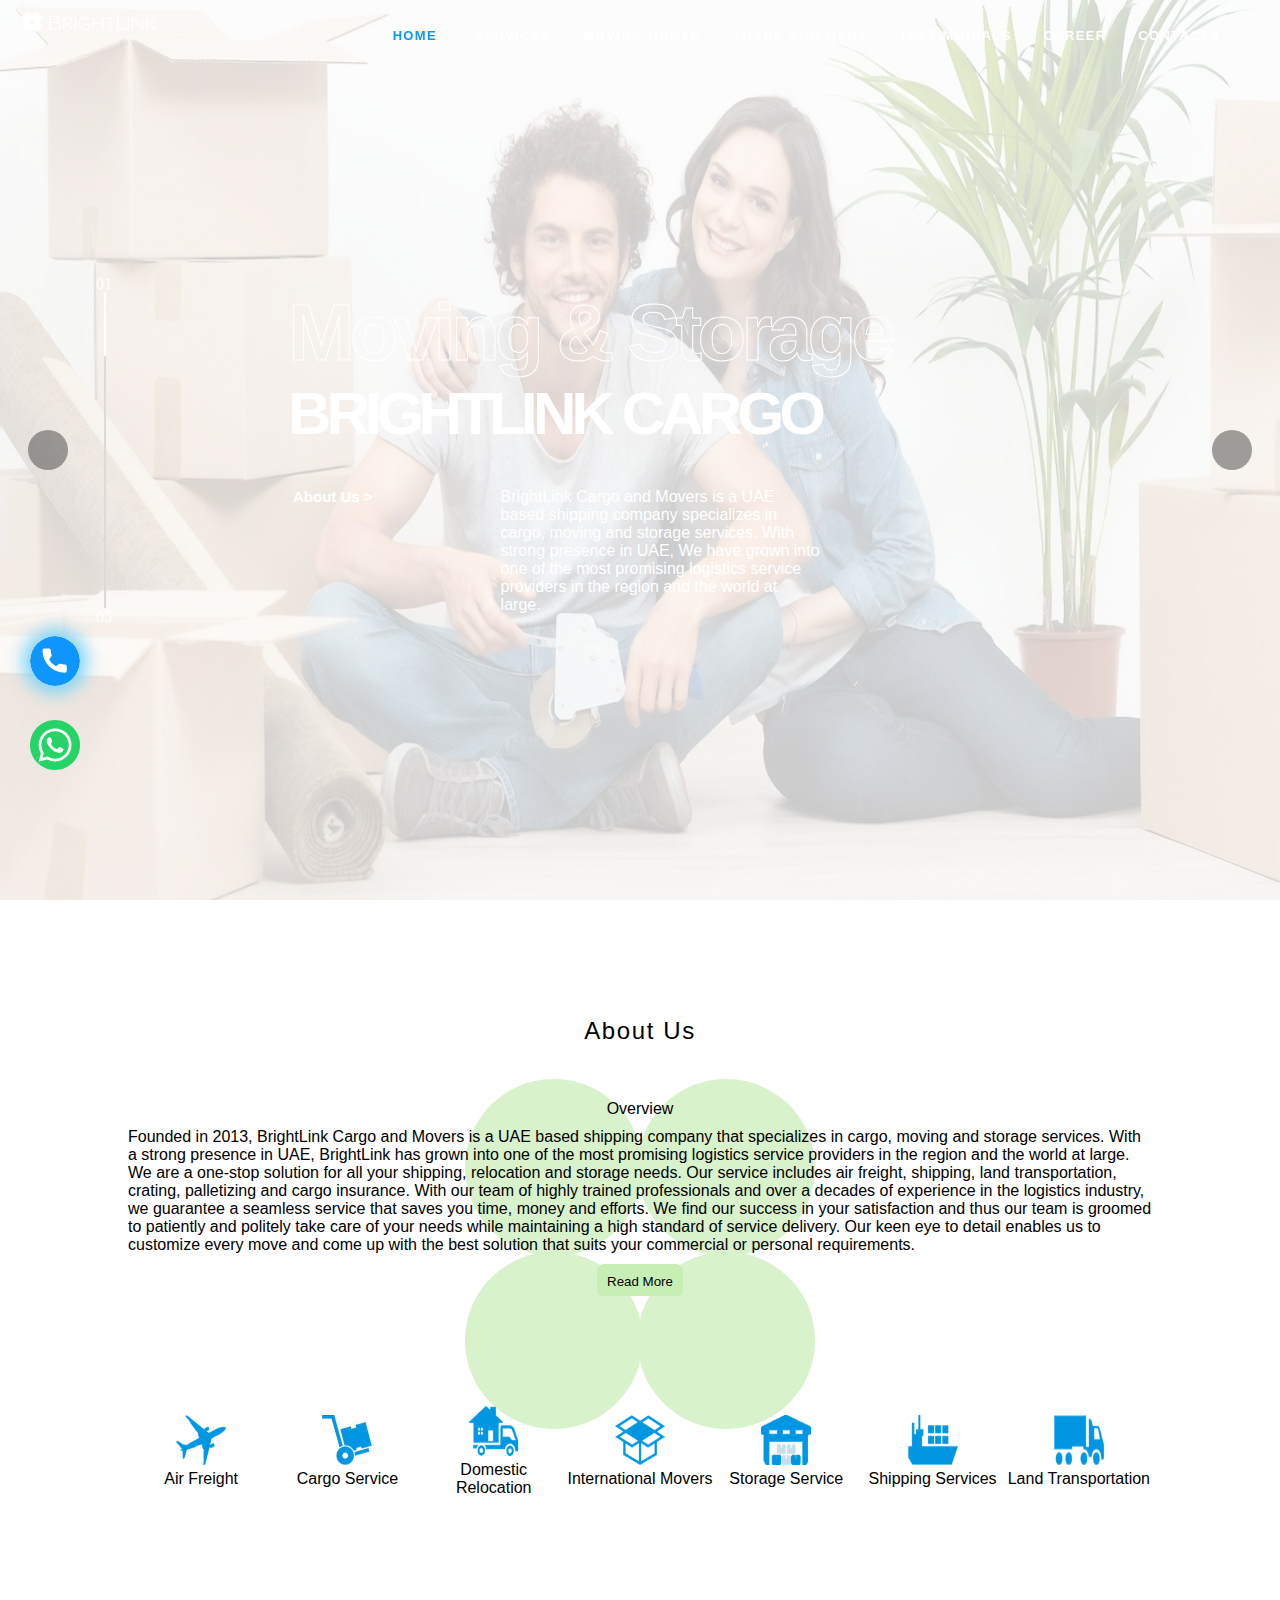
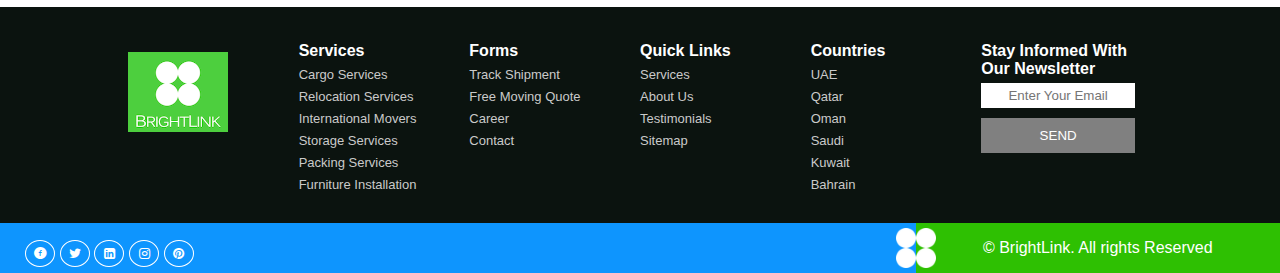
==== commit 92478ae2: "removed nav-mobile" ====
--- a/index.html
+++ b/index.html
@@ -253,39 +253,24 @@
             </a>
         </div>
         <div class="right">
-            <ul>
-                <li class="nav-item"><a href="/" id="active" class="nav-link">HOME</a></li>
-                <li class="nav-item"><a class="nav-link" href="/service">SERVICES</a></li>
-                <li class="nav-item"><a class="nav-link" href="/free-moving-quote">MOVING QUOTE</a></li>
-                <li class="nav-item"><a class="nav-link" href="/track">TRACK SHIPMENT</a></li>
-                <li class="nav-item"><a class="nav-link" href="/testimonials">TESTIMONIALS</a></li>
-                <li class="nav-item"><a class="nav-link" href="/career">CAREER</a></li>
-                <li class="nav-item"><a class="nav-link" href="/contact">CONTACTS</a></li>
-            </ul>
-        </div>
-    </div>
-    <div class="nav-mobile" id="nav-color-mobile">
-        <div class="left">
-            <a class="navbar-brand" href="/">
-                <img src="images/logo.png" height="24" width="139" alt="BrightLink Logo" title="BrightLink Logo">
-            </a>
-        </div>
-        <div class="right" onclick="toggleNavButton()">
-                <i id="bars" class="icon-menu" aria-hidden="true"></i>
-        </div>
-    </div>
-
-    <div id="nav-expanded" class="hide">
-        <ul>
-                <li class="nav-item"><a href="/" id="active" class="nav-link">HOME</a></li>
-                <li class="nav-item"><a class="nav-link" href="/service">SERVICES</a></li>
-                <li class="nav-item"><a class="nav-link" href="/free-moving-quote">MOVING QUOTE</a></li>
-                <li class="nav-item"><a class="nav-link" href="/track">TRACK SHIPMENT</a></li>
-                <li class="nav-item"><a class="nav-link" href="/testimonials">TESTIMONIALS</a></li>
-                <li class="nav-item"><a class="nav-link" href="/career">CAREER</a></li>
-                <li class="nav-item"><a class="nav-link" href="/contact">CONTACTS</a></li>
-            </ul>
-    </div>
+            <div id="nav-expanded" class="hide">
+                <ul>
+                        <li class="nav-item"><a href="/" id="active" class="nav-link">HOME</a></li>
+                        <li class="nav-item"><a class="nav-link" href="/service">SERVICES</a></li>
+                        <li class="nav-item"><a class="nav-link" href="/free-moving-quote">MOVING QUOTE</a></li>
+                        <li class="nav-item"><a class="nav-link" href="/track">TRACK SHIPMENT</a></li>
+                        <li class="nav-item"><a class="nav-link" href="/testimonials">TESTIMONIALS</a></li>
+                        <li class="nav-item"><a class="nav-link" href="/career">CAREER</a></li>
+                        <li class="nav-item"><a class="nav-link" href="/contact">CONTACTS</a></li>
+                    </ul>
+            </div>
+
+            <i id="bars" onclick="toggleNavButton()" class="icon-menu" aria-hidden="true"></i>
+        </div>
+    </div>
+   
+
+   
 
     <div class="fixed-socials">
         <a href="tel:+971581344800" class="float2" target="_blank" id="free_demo"><img src="images/bounce.svg"
--- a/css/navbar.css
+++ b/css/navbar.css
@@ -9,22 +9,26 @@
     justify-content: space-between;
     z-index: 200;
 }
+
 .nav .right {
     margin-right: 5vw;
     display: flex;
     justify-content: right;
 }
+
 .nav .right ul {
     display: flex;
     list-style: none;
     justify-content: center;
     align-items: center;
 }
+
 .left .navbar-brand {
     position: fixed;
     display: flex;
     top: 10px;
 }
+
 .nav-link {
     display: block;
     padding: 0.5rem 1rem;
@@ -34,76 +38,65 @@
     min-width: 50px;
     letter-spacing: 1.3px;
     font-size: small;
-    font-family: 'Urbanist', sans-serif ;
+    font-family: 'Urbanist', sans-serif;
 }
+
 .nav-link:hover {
     color: #0e95fe90;
 }
+
 #active {
     color: #0e95fe;
 }
+
 #bars {
     color: white;
+    cursor: pointer;
+    display: none;
     -webkit-transform: scale(1.8, 1);
     -moz-transform: scale(1.8, 1);
     -ms-transform: scale(1.8, 1);
     -o-transform: scale(1.8, 1);
     transform: scale(1.8, 1);
-  }
-  
-.nav-mobile {
-    position: fixed;
-    width: 100%;
-    height: max-content;
-    left: 0%;
-    top: 0;
-    padding-top: 20px;
-    display: none;
-    justify-content: space-between;
-    z-index: 200;
 }
-#nav-expanded {
-    position: fixed;
-    width: 80vw;
-    min-width: 80vw;
-    height: max-content;
-    top: 7.5vh;
-    left: 0px;
-    margin-left: auto;
-    justify-content: space-between;
-    z-index: 100;
-    background-color: rgba(10, 10, 10, 0.88);
-    justify-content: center;
-    text-decoration: none;
-    text-align: center;
-    display: none;
-    padding-top: 20px;
-    padding-bottom: 20px;
-    margin-left: 10vw;
+
+
+
+
+@media (max-width: 980px) {
+
+    #bars {
+        display: block;
+    }
+
+    #nav-expanded {
+        position: absolute;
+        width: 80vw;
+        min-width: 80vw;
+        height: max-content;
+        top: 7.5vh;
+        left: 0px;
+        margin-left: auto;
+        justify-content: space-between;
+        z-index: 100;
+        background-color: rgba(10, 10, 10, 0.88);
+        justify-content: center;
+        text-decoration: none;
+        text-align: center;
+        padding-top: 20px;
+        padding-bottom: 20px;
+        margin-left: 10vw;
+    }
+
+    #nav-expanded ul {
+        list-style: none;
+        flex-direction: column;
+    }
+
+    #nav-expanded .nav-link {
+        padding: 0;
+        margin-bottom: 10px;
+    }
+
 }
-#nav-expanded ul {
-    list-style: none;
-}
-#nav-expanded .nav-link {
-    padding: 0;
-    margin-bottom: 10px;
-}
-.nav-mobile .right {
-    margin-right: 20px;
-}
-@media (max-width: 980px) {
-    .nav-mobile {
-        display: flex;
-    }
-    .nav {
-        display: none;
-    }
-    #nav-expanded {
-        display: none;
-    }
-}
-@media (min-width: 981px) {
-    #nav-expanded {
-        display: none;
-    }
-}+
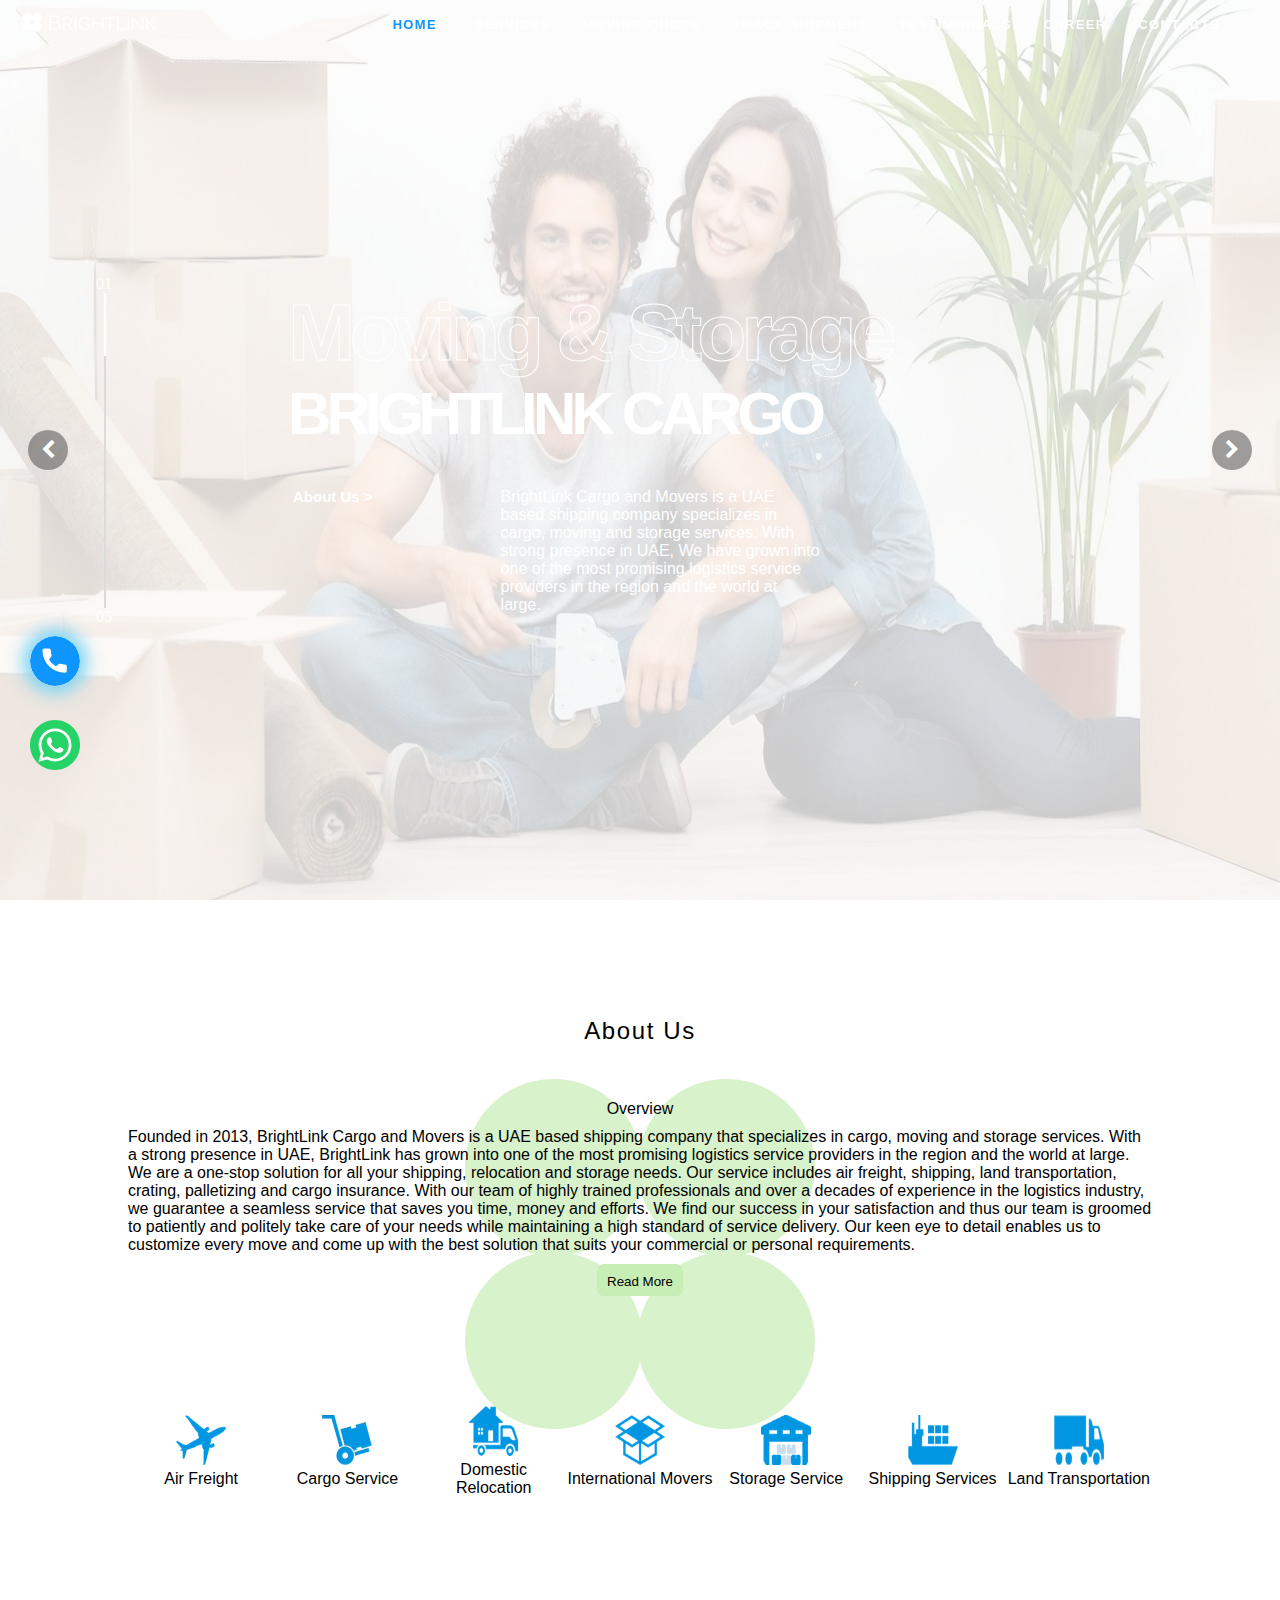
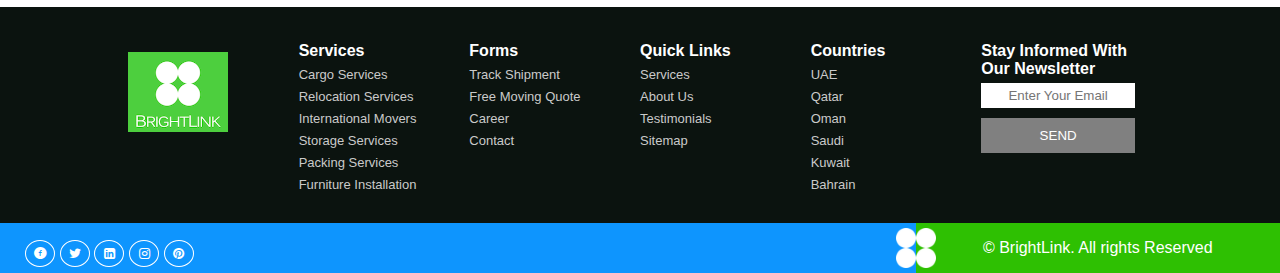
==== commit a8ae70be: "final" ====
--- a/index.html
+++ b/index.html
@@ -253,24 +253,39 @@
             </a>
         </div>
         <div class="right">
-            <div id="nav-expanded" class="hide">
-                <ul>
-                        <li class="nav-item"><a href="/" id="active" class="nav-link">HOME</a></li>
-                        <li class="nav-item"><a class="nav-link" href="/service">SERVICES</a></li>
-                        <li class="nav-item"><a class="nav-link" href="/free-moving-quote">MOVING QUOTE</a></li>
-                        <li class="nav-item"><a class="nav-link" href="/track">TRACK SHIPMENT</a></li>
-                        <li class="nav-item"><a class="nav-link" href="/testimonials">TESTIMONIALS</a></li>
-                        <li class="nav-item"><a class="nav-link" href="/career">CAREER</a></li>
-                        <li class="nav-item"><a class="nav-link" href="/contact">CONTACTS</a></li>
-                    </ul>
-            </div>
-
-            <i id="bars" onclick="toggleNavButton()" class="icon-menu" aria-hidden="true"></i>
-        </div>
-    </div>
-   
-
-   
+            <ul>
+                <li class="nav-item"><a href="/" id="active" class="nav-link">HOME</a></li>
+                <li class="nav-item"><a class="nav-link" href="/service">SERVICES</a></li>
+                <li class="nav-item"><a class="nav-link" href="/free-moving-quote">MOVING QUOTE</a></li>
+                <li class="nav-item"><a class="nav-link" href="/track">TRACK SHIPMENT</a></li>
+                <li class="nav-item"><a class="nav-link" href="/testimonials">TESTIMONIALS</a></li>
+                <li class="nav-item"><a class="nav-link" href="/career">CAREER</a></li>
+                <li class="nav-item"><a class="nav-link" href="/contact">CONTACTS</a></li>
+            </ul>
+        </div>
+    </div>
+    <div class="nav-mobile" id="nav-color-mobile">
+        <div class="left">
+            <a class="navbar-brand" href="/">
+                <img src="images/logo.png" height="24" width="139" alt="BrightLink Logo" title="BrightLink Logo">
+            </a>
+        </div>
+        <div class="right" onclick="toggleNavButton()">
+                <i id="bars" class="icon-menu" aria-hidden="true"></i>
+        </div>
+    </div>
+
+    <div id="nav-expanded" class="hide">
+        <ul>
+                <li class="nav-item"><a href="/" id="active" class="nav-link">HOME</a></li>
+                <li class="nav-item"><a class="nav-link" href="/service">SERVICES</a></li>
+                <li class="nav-item"><a class="nav-link" href="/free-moving-quote">MOVING QUOTE</a></li>
+                <li class="nav-item"><a class="nav-link" href="/track">TRACK SHIPMENT</a></li>
+                <li class="nav-item"><a class="nav-link" href="/testimonials">TESTIMONIALS</a></li>
+                <li class="nav-item"><a class="nav-link" href="/career">CAREER</a></li>
+                <li class="nav-item"><a class="nav-link" href="/contact">CONTACTS</a></li>
+            </ul>
+    </div>
 
     <div class="fixed-socials">
         <a href="tel:+971581344800" class="float2" target="_blank" id="free_demo"><img src="images/bounce.svg"
--- a/css/navbar.css
+++ b/css/navbar.css
@@ -9,26 +9,22 @@
     justify-content: space-between;
     z-index: 200;
 }
-
 .nav .right {
     margin-right: 5vw;
     display: flex;
     justify-content: right;
 }
-
 .nav .right ul {
     display: flex;
     list-style: none;
     justify-content: center;
     align-items: center;
 }
-
 .left .navbar-brand {
     position: fixed;
     display: flex;
     top: 10px;
 }
-
 .nav-link {
     display: block;
     padding: 0.5rem 1rem;
@@ -38,65 +34,76 @@
     min-width: 50px;
     letter-spacing: 1.3px;
     font-size: small;
-    font-family: 'Urbanist', sans-serif;
+    font-family: 'Urbanist', sans-serif ;
 }
-
 .nav-link:hover {
     color: #0e95fe90;
 }
-
 #active {
     color: #0e95fe;
 }
-
 #bars {
     color: white;
-    cursor: pointer;
-    display: none;
     -webkit-transform: scale(1.8, 1);
     -moz-transform: scale(1.8, 1);
     -ms-transform: scale(1.8, 1);
     -o-transform: scale(1.8, 1);
     transform: scale(1.8, 1);
+  }
+  
+.nav-mobile {
+    position: fixed;
+    width: 100%;
+    height: max-content;
+    left: 0%;
+    top: 0;
+    padding-top: 20px;
+    display: none;
+    justify-content: space-between;
+    z-index: 200;
 }
-
-
-
-
+#nav-expanded {
+    position: fixed;
+    width: 80vw;
+    min-width: 80vw;
+    height: max-content;
+    top: 7.5vh;
+    left: 0px;
+    margin-left: auto;
+    justify-content: space-between;
+    z-index: 100;
+    background-color: rgba(10, 10, 10, 0.88);
+    justify-content: center;
+    text-decoration: none;
+    text-align: center;
+    display: none;
+    padding-top: 20px;
+    padding-bottom: 20px;
+    margin-left: 10vw;
+}
+#nav-expanded ul {
+    list-style: none;
+}
+#nav-expanded .nav-link {
+    padding: 0;
+    margin-bottom: 10px;
+}
+.nav-mobile .right {
+    margin-right: 20px;
+}
 @media (max-width: 980px) {
-
-    #bars {
-        display: block;
+    .nav-mobile {
+        display: flex;
     }
-
+    .nav {
+        display: none;
+    }
     #nav-expanded {
-        position: absolute;
-        width: 80vw;
-        min-width: 80vw;
-        height: max-content;
-        top: 7.5vh;
-        left: 0px;
-        margin-left: auto;
-        justify-content: space-between;
-        z-index: 100;
-        background-color: rgba(10, 10, 10, 0.88);
-        justify-content: center;
-        text-decoration: none;
-        text-align: center;
-        padding-top: 20px;
-        padding-bottom: 20px;
-        margin-left: 10vw;
+        display: none;
     }
-
-    #nav-expanded ul {
-        list-style: none;
-        flex-direction: column;
+}
+@media (min-width: 981px) {
+    #nav-expanded {
+        display: none;
     }
-
-    #nav-expanded .nav-link {
-        padding: 0;
-        margin-bottom: 10px;
-    }
-
-}
-
+}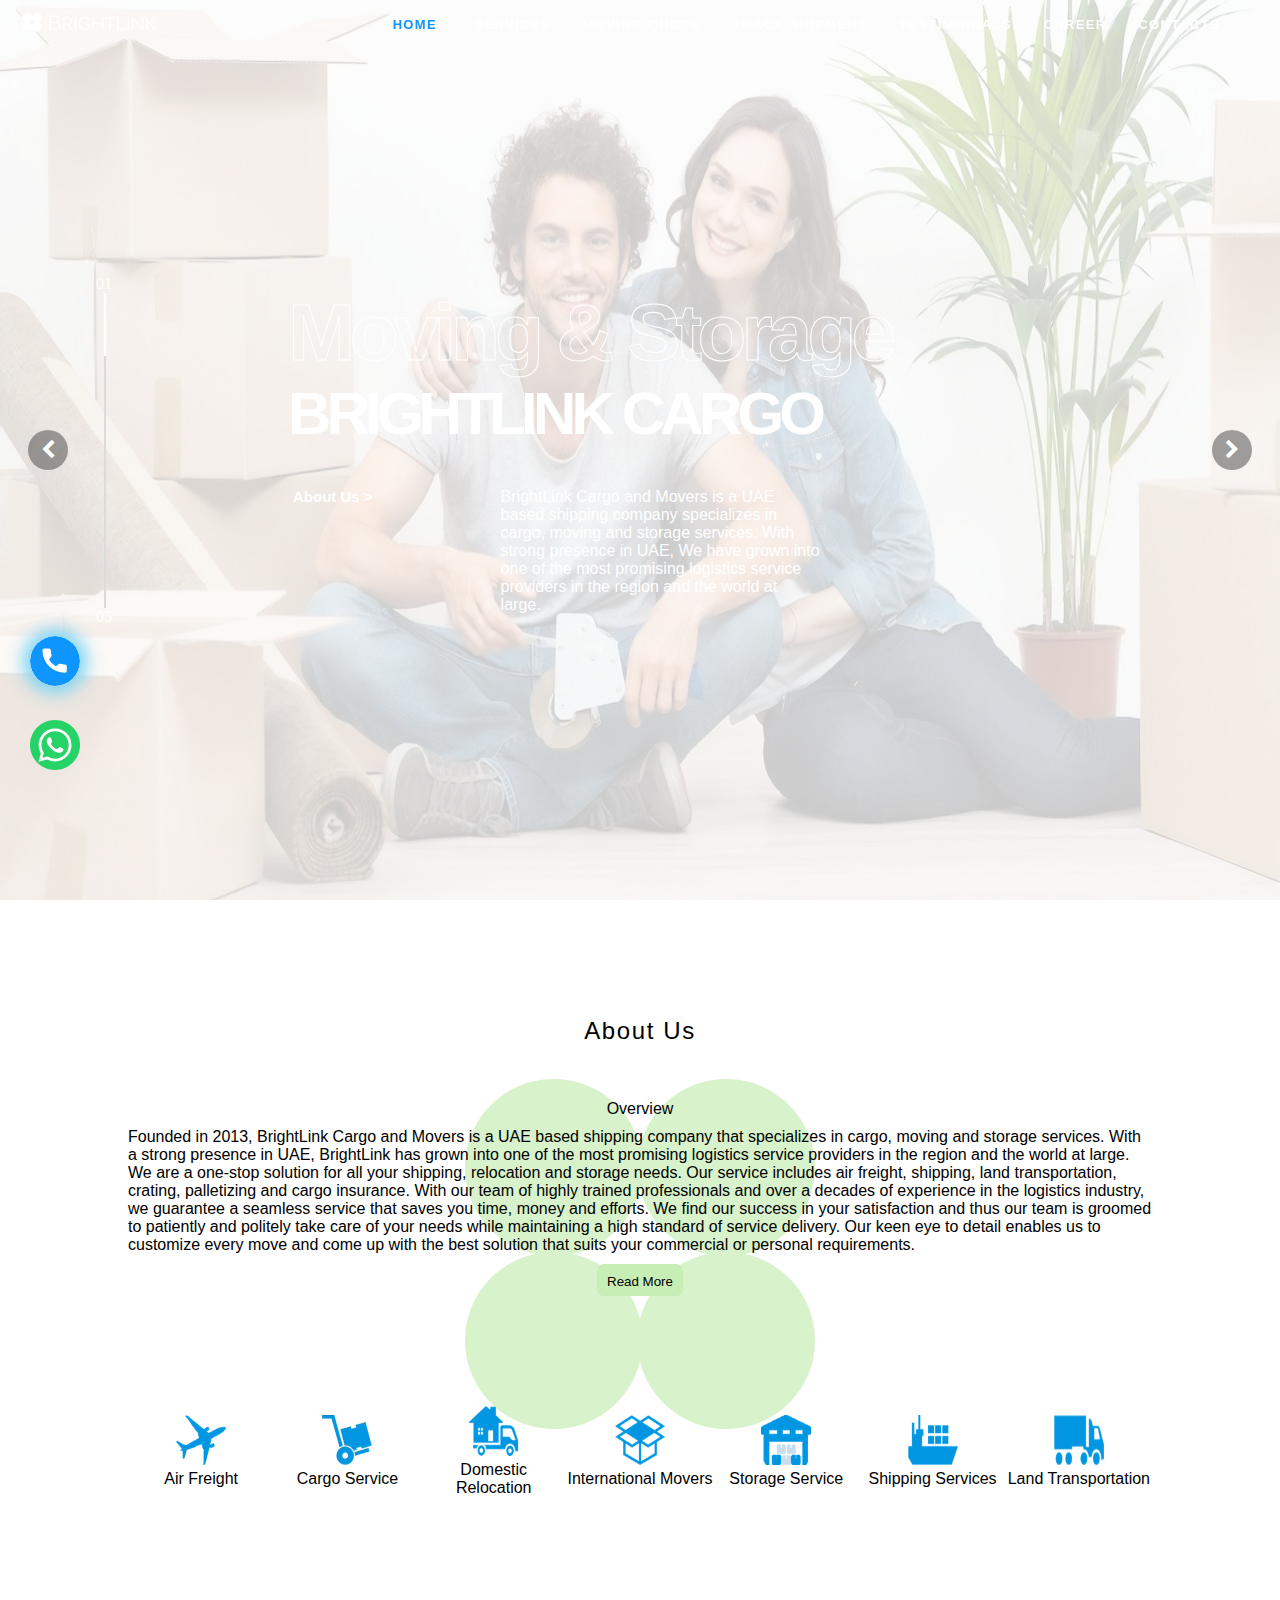
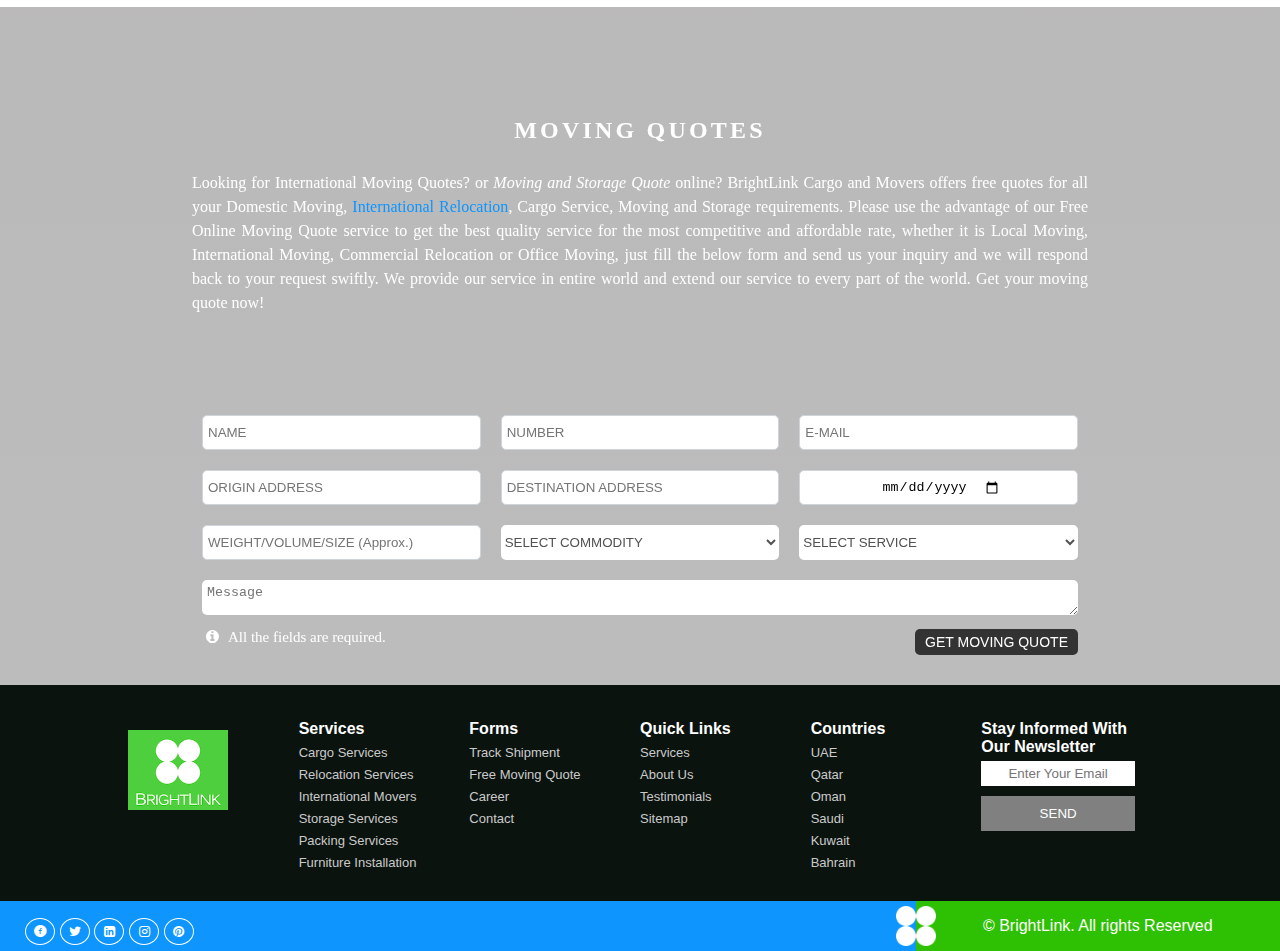
==== commit 9c38621b: "update" ====
--- a/index.html
+++ b/index.html
@@ -294,6 +294,86 @@
                 class="fixed-image" src="images/whatsapp.svg" alt="Whatsapp"> </a>
     </div>
 
+    <div class="main-section" id="moving-quote">
+        <div class="content">
+            <h3 class="main-content-title">MOVING QUOTES</h3>
+            <p class="main-content-text">Looking for International <storage>Moving Quotes</storage>? or <strong><em>Moving and Storage Quote</em></strong> online? BrightLink Cargo and Movers offers free quotes for all your Domestic Moving, <a href="movers-and-packers"><b>International Relocation</b></a>, Cargo Service, Moving and Storage requirements. Please use the advantage of our <b>Free Online Moving Quote</b> service to get the best quality service for the most competitive and affordable rate, whether it is Local Moving, International Moving, Commercial Relocation or Office Moving, just fill the below form and send us your inquiry and we will respond back to your request swiftly. We provide our service in entire world and extend our service to every part of the world. Get your moving quote now!</p>
+        </div>
+        <form class="grid-container" id="enquiryContact" action="enquirymail.php" method="post" onsubmit="return Validate()" name="vform">
+            <div id="username_div">
+                <input  type="text" id="Name" name="username" placeholder="NAME" >
+                <div id="name_error"></div>
+            </div>
+            <div id="number_div">
+                <input  type="number" id="number" name="number" placeholder="NUMBER" >
+                <div id="number_error"></div>
+            </div>
+            <div id="email_div">
+                <input  type="email" id="email" name="email" placeholder="E-MAIL" pattern="[a-z0-9._%+-]+@[a-z0-9.-]+\.[a-z]{2,4}$" >
+                <div id="email_error"></div>
+            </div>
+
+            <div id="originAddr_div">
+                <input  type="text" id="originAddr"  name="originAddr" placeholder="ORIGIN ADDRESS">
+                <div id="originAddr_error"></div>
+            </div>
+            <div id="destinationAddr_div">
+                <input  type="text" id="destinationAddr"   name="destinationAddr" placeholder="DESTINATION ADDRESS">
+                <div id="destinationAddr_error"></div>
+            </div>
+            <div id="date_div">
+                <input  type="date" id="date" name="date" placeholder="SELECT ADDRESS" >
+                <div id="date_error"></div>
+            </div>
+            <div id="weight_div">
+                <input  type="text" id="weight"   name="weight" placeholder="WEIGHT/VOLUME/SIZE (Approx.)">
+                <div id="weight_error"></div>
+            </div>
+
+            <div id="commodity_div">
+                <select  name="commodity" id="commodity" >
+                    <option value="" disabled selected> SELECT COMMODITY</option>
+                    <option value="personal effects">PERSONAL EFFECTS</option>
+                    <option value="household goods">HOUSEHOLD GOODS</option>
+                    <option value="commercial goods">COMMERCIAL GOODS</option>
+                    <option value="other">OTHER</option>
+                </select>
+                <div id="commodity_error"></div>
+            </div>
+            <div id="service_div">
+                <select  name="service" id="service" >
+                    <option value="" disabled selected> SELECT SERVICE</option>
+                    <option value="cargo service">CARGO SERVICE</option>
+                    <option value="relocation service">RELOCATION SERVICE</option>
+                    <option value="packing & storage service">PACKING & STORAGE SERVICE</option>
+                </select>
+                <div id="service_error"></div>
+                
+            </div>
+
+            <div id="long-grid">
+                <div id="message_div">
+                <textarea id="text-area"  name="message" placeholder="Message"></textarea>
+                <div id="message_error"></div>
+                </div>
+                <div class="submit-button-container">
+                    <div class="require-prompt">
+                        <i class="icon-info-circled"></i>
+                        <p>
+                            All the fields are required.
+                        </p>
+                    </div>
+                    <input type="submit" value="GET MOVING QUOTE" name="submit">
+                </div>
+
+            </div>
+        </form>
+    </div>
+
+
+
+
+
     <!--Footer_Top Section-->
     <footer class="footer">
         <div class="container">
--- a/css/style.css
+++ b/css/style.css
@@ -243,6 +243,170 @@
   border-radius: 50%;
   box-shadow: 0 0 17px 7px #7ad4f6;
 }
+
+.main-section {
+  background-color: transparent;
+  height: max-content;
+  display: flex;
+  justify-content: center;
+  align-items: center;
+  flex-direction: column;
+  padding-top: 20px;
+  padding-bottom: 20px;
+  position: relative;
+}
+
+.main-section::before {
+  content: "";
+  position: absolute;
+  top: 0;
+  left: 0;
+  width: 100%;
+  height: 100%;
+  background: linear-gradient(rgb(28 24 24 / 30%), rgba(34, 34, 34, 0.3)), url("../images/moving-quote.jpg") no-repeat center center fixed;
+  -webkit-background-size: cover;
+  -moz-background-size: cover;
+  -o-background-size: cover;
+  background-size: cover;
+  z-index: 5;
+  
+}
+
+.main-section .content {
+  z-index: 10;
+  display: flex;
+  justify-content: center;
+  align-items: center;
+  text-align: justify;
+  width: 70vw;
+  max-width: 70vw;
+  flex-direction: column;
+  color: white;
+  margin-top: 10vh;
+  margin-bottom: 10vh;
+}
+
+.main-content-title {
+  letter-spacing: .2rem;
+  font-size: 1.5em;
+}
+
+.main-content-text {
+  margin-top: 3vh;
+  line-height: 24px;
+  font-size: 16px;
+  font-weight: 100;
+
+}
+
+.main-content-text a {
+  color: #0e95fe;
+  text-decoration: none;
+}
+
+
+.grid-container {
+  display: grid;
+  gap: 20px;
+  grid-template-columns: 1fr 1fr 1fr;
+  background-color: transparent;
+  font-weight: 300;
+  width: 70vw;
+  padding: 10px;
+  z-index: 10;
+  box-sizing: border-box;
+}
+
+
+.grid-container input {
+  border: none;
+  outline: none;
+  width: 100%;
+  display: flex;
+  justify-content: center;
+  align-items: center;
+  border: 1px solid #ced4da;
+  height: 35px;
+  padding-left: 5px;
+  box-sizing: border-box;
+  border-radius: 5px;
+
+
+}
+
+
+.grid-container select {
+  border: none;
+  outline: none;
+  width: 100%;
+  height: 35px;
+  background-color: white;
+  color: #525252;
+
+  box-sizing: border-box;
+  border-radius: 5px;
+
+}
+
+.grid-container #long-grid {
+  grid-column-start: 1;
+  grid-column-end: 4;
+  font-size: 15px;
+  color: #fff;
+  border-radius: 5px;
+
+
+}
+
+.submit-button-container {
+  margin-top: 10px;
+  display: flex;
+  justify-content: space-between;
+}
+
+.submit-button-container input {
+  width: max-content;
+  height: max-content;
+  padding: 5px;
+  padding-left: 10px;
+  padding-right: 10px;
+  color: white;
+  background-color: #333333;
+  border: none;
+  outline: none;
+  font-size: 14px;
+  border-radius: 5px;
+  font-family: "Dm Sans", sans-serif;
+}
+
+.require-prompt {
+  display: flex;
+  gap: 5px;
+}
+
+#text-area {
+  min-width: 100%;
+  max-width: 100%;
+  box-sizing: content-box;
+  border: none;
+  outline: none;
+  height: 35px;
+  padding: 5px;
+  box-sizing: border-box;
+  border-radius: 5px;
+}
+
+.link-box {
+  position: relative;
+  display: flex;
+  justify-content: center;
+  align-items: center;
+  height: 200px;
+  width: 100vw;
+
+}
+
+
 @-webkit-keyframes bounce {
   0%,
   100%,
@@ -349,6 +513,18 @@
     min-height: 300px;
     grid-template-columns: 1fr 1fr 1fr;
   }
+  .grid-container {
+    display: flex;
+    flex-direction: column;
+    min-height: max-content;
+    width: 90vw;
+  }
+
+  .main-section .content {
+    width: 90vw;
+    min-width: 90vw;
+    max-width: 90vw;
+  }
 }
 @media screen and (max-width: 480px) {
   .sliders {
